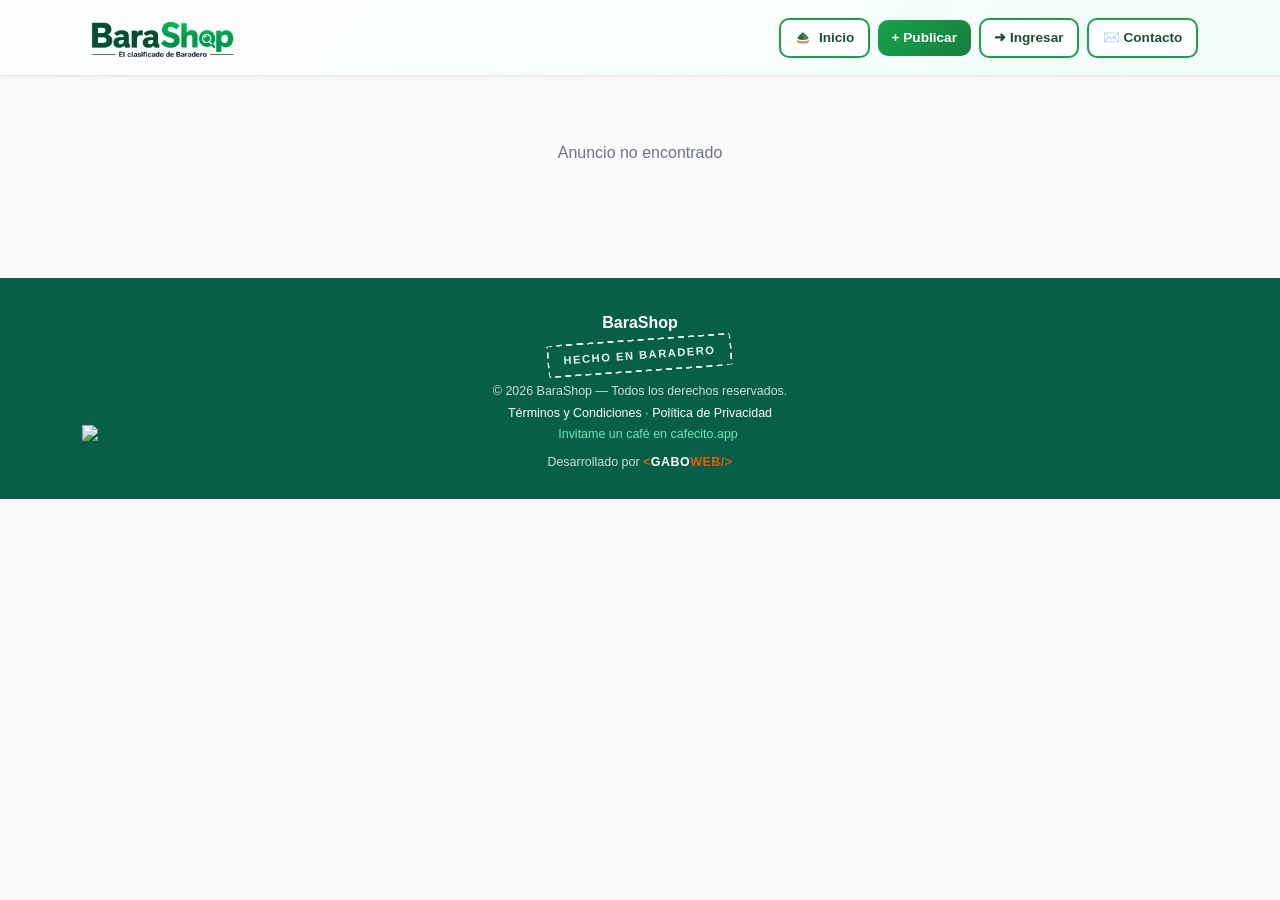
==== anuncio.html @ fff26386 "feat: botón Cafecito en menú hamburguesa mobile (offcanvas) — 8 páginas Agregado después de Contacto" ====
<!DOCTYPE html>
<html lang="es">
<head>
  <meta charset="UTF-8">
  <link rel="icon" type="image/x-icon" href="assets/img/favicon/favicon.ico">
  <link rel="icon" type="image/png" sizes="32x32" href="assets/img/favicon/favicon-32x32.png">
  <link rel="icon" type="image/png" sizes="16x16" href="assets/img/favicon/favicon-16x16.png">
  <link rel="apple-touch-icon" sizes="180x180" href="assets/img/favicon/apple-touch-icon.png">
  <link rel="manifest" href="manifest.json">
  <meta name="viewport" content="width=device-width, initial-scale=1.0">
  <title>Anuncio - BaraShop</title>
  <meta name="description" content="Mirá este aviso publicado en BaraShop, el clasificado local de Baradero.">
  <link rel="canonical" href="https://barashop.com.ar/anuncio.html">
  <meta property="og:type" content="website">
  <meta property="og:site_name" content="BaraShop">
  <meta property="og:locale" content="es_AR">
  <meta property="og:title" content="Anuncio - BaraShop">
  <meta property="og:description" content="Mirá este aviso publicado en BaraShop, el clasificado local de Baradero.">
  <meta property="og:image" content="https://barashop.com.ar/assets/img/nuevologobarashop.webp">
  <meta property="og:url" content="https://barashop.com.ar/anuncio.html">
  <meta name="twitter:card" content="summary_large_image">
  <meta name="twitter:title" content="Anuncio - BaraShop">
  <meta name="twitter:description" content="Mirá este aviso publicado en BaraShop, el clasificado local de Baradero.">
  <meta name="twitter:image" content="https://barashop.com.ar/assets/img/nuevologobarashop.webp">
  <meta http-equiv="Content-Security-Policy" content="default-src 'self' https://*.supabase.co https://cdn.jsdelivr.net; img-src 'self' https: data: blob:; style-src 'self' https://cdn.jsdelivr.net https://fonts.googleapis.com 'unsafe-inline'; script-src 'self' https://cdn.jsdelivr.net 'unsafe-inline'; font-src 'self' https://fonts.gstatic.com; connect-src 'self' https://*.supabase.co https://cdn.jsdelivr.net">
  <link href="https://cdn.jsdelivr.net/npm/bootstrap@5.3.3/dist/css/bootstrap.min.css" rel="stylesheet">
  <link rel="preconnect" href="https://fonts.googleapis.com">
  <link rel="preconnect" href="https://fonts.gstatic.com" crossorigin>
  <link href="https://fonts.googleapis.com/css2?family=Montserrat:wght@400;500;600;700;800&display=swap" rel="stylesheet">
  <link href="css/main.css" rel="stylesheet">

</head>
<body>
  <header class="header">
    <div class="container header-inner">
      <a href="index.html" class="logo-text" aria-label="BaraShop"><img src="assets/img/nuevologobarashop.webp" alt="BaraShop"></a>
      <button class="mobile-menu-toggle" type="button" data-bs-toggle="offcanvas" data-bs-target="#menuMobile" aria-controls="menuMobile" aria-label="Abrir menú">
        <span class="linea-menu"></span>
        <span class="linea-menu"></span>
        <span class="linea-menu"></span>
      </button>
      <div class="d-flex align-items-center gap-2" id="header-actions">

        <a href="index.html" class="btn-nav-box">
          <svg viewBox="0 0 60 44" xmlns="http://www.w3.org/2000/svg" style="width:18px;height:auto;"><path d="M8 30 Q30 38 52 30 L47 40 Q30 44 13 40 Z" fill="#C99461"/><path stroke="#7A5230" stroke-width="3" stroke-linecap="round" d="M30 26 L30 4"/><path d="M30 6 Q46 14 49 26 Q39 30 30 30 Z" fill="#3E8E4F"/><path d="M30 6 Q14 14 11 26 Q21 30 30 30 Z" fill="#2F6E3C"/></svg>
          Inicio
        </a>

        <a href="publicar.html" class="btn-nav-box btn-nav-box-solid">
          + Publicar
        </a>

        <div id="detalle-auth-buttons">
          <a href="login.html" class="btn-nav-box">
            ➜ Ingresar
          </a>
        </div>

        <div id="detalle-user-menu" class="d-none" style="position:relative;">
          <div class="btn-nav-box" id="detalle-user-avatar" title="Mi cuenta" onclick="toggleDetalleMenu()" style="cursor:pointer;">
            👤 Mi cuenta
          </div>
          <div id="detalle-user-dropdown" class="d-none" style="position:absolute;top:100%;right:0;margin-top:0.5rem;background:white;border:1px solid #E5E7EB;border-radius:10px;box-shadow:0 4px 12px rgba(0,0,0,0.1);min-width:180px;z-index:200;padding:0.5rem;">
            <div style="padding:0.5rem 0.75rem;font-size:0.85rem;color:#6B7280;border-bottom:1px solid #E5E7EB;" id="detalle-dropdown-email"></div>
            <div style="padding:0.5rem 0.75rem;font-size:0.8rem;color:#9CA3AF;border-bottom:1px solid #E5E7EB;" id="detalle-dropdown-name" class="d-none"></div>
            <a href="mis-avisos.html" style="display:block;padding:0.5rem 0.75rem;font-size:0.9rem;color:#111827;text-decoration:none;border-radius:6px;">📋 Mis Avisos</a>
            <button onclick="cerrarSesion();toggleDetalleMenu()" style="width:100%;text-align:left;padding:0.5rem 0.75rem;border:none;background:none;font-size:0.9rem;color:#EF4444;cursor:pointer;border-radius:6px;">🚪 Cerrar sesión</button>
          </div>
        </div>

        <a href="contacto.html" class="btn-nav-box">
          ✉️ Contacto
        </a>

      </div>
    </div>
  </header>

  <div class="anuncio-detalle" id="anuncio-detalle">
    <div class="text-center py-5" id="loading">
      <div style="font-size:2rem;">⏳</div>
      <p class="text-secondary mt-2">Cargando anuncio...</p>
    </div>
  </div>

  <footer class="footer">
    <div class="container">
      <p class="footer-brand">BaraShop</p>
      <div class="sello-artesanal">Hecho en Baradero</div>
      <p class="footer-copy">&copy; 2026 BaraShop &mdash; Todos los derechos reservados.</p>
      <p class="footer-copy"><a href="terminos.html" class="footer-link">Términos y Condiciones</a> &middot; <a href="privacidad.html" class="footer-link">Política de Privacidad</a></p>
      <p class="footer-copy" style="margin-bottom:0.5rem;"><a href="https://cafecito.app/barashop" rel="noopener" target="_blank"><img srcset="https://cdn.cafecito.app/imgs/buttons/button_5.png 1x, https://cdn.cafecito.app/imgs/buttons/button_5_2x.png 2x, https://cdn.cafecito.app/imgs/buttons/button_5_3.75x.png 3.75x" src="https://cdn.cafecito.app/imgs/buttons/button_5.png" alt="Invitame un café en cafecito.app" /></a></p>
      <p class="footer-copy">Desarrollado por <a href="https://www.gaboweb.com.ar" target="_blank" rel="noopener" class="gaboweb-link"><span class="gw-orange">&lt;</span>GABO<span class="gw-orange">WEB/&gt;</span></a></p>
    </div>
  </footer>

  <script src="https://cdn.jsdelivr.net/npm/@supabase/supabase-js@2/dist/umd/supabase.min.js"></script>
  <script src="js/supabase.js"></script>
  <script src="js/auth.js"></script>
  <script src="js/anuncios.js"></script>
  <script>
    function escapeHtml(str) {
      const d = document.createElement('div')
      d.textContent = str
      return d.innerHTML
    }

    function renderIcono(icono) {
      if (!icono) return '📦'
      if (icono.trim().startsWith('<svg')) return icono
      return escapeHtml(icono)
    }

    let imagenActual = 0
    let imagenes = []

    async function cargarAnuncio() {
      const params = new URLSearchParams(window.location.search)
      const id = params.get('id')
      if (!id) {
        document.getElementById('anuncio-detalle').innerHTML = '<p class="text-center py-5 text-secondary">Anuncio no encontrado</p>'
        return
      }

      try {
        const a = await obtenerAnuncio(id)
        document.getElementById('loading').classList.add('d-none')
        imagenes = a.imagenes || []

        // Actualizar SEO dinámico
        const tituloSEO = `${a.titulo} - BaraShop Baradero`
        const descSEO = a.descripcion
          ? (a.descripcion.length > 155 ? a.descripcion.slice(0, 152) + '...' : a.descripcion)
          : `Mirá "${a.titulo}" en BaraShop, el clasificado local de Baradero.`
        const imagenSEO = imagenes.length > 0 ? imagenes[0].url : 'https://barashop.com.ar/assets/img/nuevologobarashop.webp'
        const urlSEO = `https://barashop.com.ar/anuncio.html?id=${a.id}`

        document.title = tituloSEO
        document.querySelector('meta[name="description"]').setAttribute('content', descSEO)
        document.querySelector('link[rel="canonical"]').setAttribute('href', urlSEO)
        document.querySelector('meta[property="og:title"]').setAttribute('content', tituloSEO)
        document.querySelector('meta[property="og:description"]').setAttribute('content', descSEO)
        document.querySelector('meta[property="og:image"]').setAttribute('content', imagenSEO)
        document.querySelector('meta[property="og:url"]').setAttribute('content', urlSEO)
        document.querySelector('meta[name="twitter:title"]').setAttribute('content', tituloSEO)
        document.querySelector('meta[name="twitter:description"]').setAttribute('content', descSEO)
        document.querySelector('meta[name="twitter:image"]').setAttribute('content', imagenSEO)

        const sesion = await obtenerSesion()
        const esPropio = sesion.data.session && sesion.data.session.user.id === a.usuario_id

        let galeriaHtml = ''
        if (imagenes.length > 0) {
          galeriaHtml = `
            <div style="position:relative;">
              <img class="anuncio-imagen" id="img-principal" src="${imagenes[0].url}" alt="${escapeHtml(a.titulo)}" style="cursor:pointer;" onclick="abrirLightbox(imagenActual)">
              ${imagenes.length > 1 ? `
                <div class="d-flex gap-2 flex-wrap mb-3" id="galeria-thumbs">
                  ${imagenes.map((img, i) => `
                    <img class="gallery-thumb ${i === 0 ? 'active' : ''}" src="${img.url}" alt="${escapeHtml(a.titulo)} - foto ${i + 1}" onclick="cambiarImagen(${i})">
                  `).join('')}
                </div>
              ` : ''}
            </div>
          `
        } else {
          galeriaHtml = `<img class="anuncio-imagen" src="assets/img/no-image.svg" alt="${escapeHtml(a.titulo)}">`
        }

        document.getElementById('anuncio-detalle').innerHTML = `
          ${galeriaHtml}
          <div class="anuncio-header">
            <div>
              <h1>${escapeHtml(a.titulo)}</h1>
              <span class="badge-categoria mt-1">${renderIcono(a.categorias?.icono)} ${escapeHtml(a.categorias?.nombre || 'Sin categoría')}</span>
            </div>
            <div class="anuncio-precio">${a.precio === null || a.precio === undefined ? 'A convenir' : '$' + Number(a.precio).toLocaleString('es-AR')}</div>
          </div>
          <div class="anuncio-meta">
            <span>📅 ${new Date(a.created_at).toLocaleDateString('es-AR', { year: 'numeric', month: 'long', day: 'numeric' })}</span>
            ${a.nombre || a.apellido ? `<span style="font-size:0.85rem;color:#374151;">👤 Publicado por: ${escapeHtml([a.nombre, a.apellido].filter(Boolean).join(' '))}</span>` : ''}
            ${a.telefono ? `<a href="${armarLinkWhatsapp(a.telefono, a.titulo)}" target="_blank" rel="noopener noreferrer" title="Contactar por WhatsApp" class="btn-whatsapp">
              <svg viewBox="0 0 24 24" width="24" height="24" fill="#25D366"><path d="M12 2C6.48 2 2 6.48 2 12c0 1.85.5 3.58 1.36 5.07L2 22l5.07-1.33A9.94 9.94 0 0 0 12 22c5.52 0 10-4.48 10-10S17.52 2 12 2zm0 18c-1.62 0-3.14-.44-4.44-1.2l-.32-.19-3.3.87.88-3.22-.21-.33A7.94 7.94 0 0 1 4 12c0-4.41 3.59-8 8-8s8 3.59 8 8-3.59 8-8 8zm4.4-5.6c-.24-.12-1.43-.7-1.65-.79-.22-.08-.38-.12-.54.12-.16.24-.62.79-.76.95-.14.16-.28.18-.52.06-.24-.12-1.01-.37-1.92-1.18-.71-.63-1.19-1.42-1.33-1.66-.14-.24-.01-.37.11-.49.11-.11.24-.28.36-.42.12-.14.16-.24.24-.4.08-.16.04-.3-.02-.42-.06-.12-.54-1.3-.74-1.78-.19-.46-.39-.4-.54-.41-.14-.01-.3-.01-.46-.01-.16 0-.42.06-.64.3-.22.24-.84.82-.84 2s.86 2.32.98 2.48c.12.16 1.7 2.6 4.12 3.64.58.25 1.03.4 1.38.51.58.18 1.11.16 1.53.1.47-.07 1.43-.58 1.63-1.15.2-.57.2-1.05.14-1.15-.06-.1-.22-.16-.46-.28z"/></svg>
              <span>${escapeHtml(a.telefono)}</span>
            </a>` : ''}
          </div>
          ${(() => {
            const fechaBase = a.renovado_at || a.created_at
            const transcurridos = Math.floor((Date.now() - new Date(fechaBase)) / (1000*60*60*24))
            const restantes = 30 - transcurridos
            if (restantes > 2) return `<span style="display:inline-block;font-size:0.8rem;color:#6B7280;background:#F3F4F6;padding:0.2rem 0.6rem;border-radius:50px;font-weight:500;margin-top:0.5rem;">Vence en ${restantes} días</span>`
            if (restantes > 0) return `<span style="display:inline-block;font-size:0.8rem;color:#EA580C;background:#FFF7ED;padding:0.2rem 0.6rem;border-radius:50px;font-weight:500;margin-top:0.5rem;">⚠️ Vence en ${restantes} día(s)</span>`
            return `<span style="display:inline-block;font-size:0.8rem;color:#9CA3AF;background:#F3F4F6;padding:0.2rem 0.6rem;border-radius:50px;font-weight:500;margin-top:0.5rem;">Vencido</span>`
          })()}
          ${a.descripcion ? `<div class="anuncio-descripcion">${escapeHtml(a.descripcion)}</div>` : ''}
          <div class="mt-4 d-flex gap-2 flex-wrap">
            <a href="index.html" class="btn-outline-custom">← Volver</a>
            ${esPropio ? `<button class="btn-outline-custom" style="border-color:#EF4444;color:#EF4444;" onclick="eliminarAnuncioHandler('${a.id}')">🗑 Eliminar</button>` : ''}
          </div>
        `
      } catch (err) {
        document.getElementById('anuncio-detalle').innerHTML = `<p class="text-center py-5 text-secondary">Error al cargar el anuncio: ${escapeHtml(err.message)}</p>`
      }
    }

    function cambiarImagen(index) {
      imagenActual = index
      document.getElementById('img-principal').src = imagenes[index].url
      document.querySelectorAll('.gallery-thumb').forEach((el, i) => {
        el.classList.toggle('active', i === index)
      })
    }

    function abrirLightbox(index) {
      if (!imagenes.length) return
      imagenActual = index
      const lb = document.getElementById('lightbox')
      document.getElementById('lb-img').src = imagenes[index].url
      document.getElementById('lb-img').alt = `Foto ${index + 1} de ${imagenes.length}`
      const hayNav = imagenes.length > 1
      document.getElementById('lb-prev').style.display = hayNav ? '' : 'none'
      document.getElementById('lb-next').style.display = hayNav ? '' : 'none'
      lb.style.display = 'flex'
      document.body.style.overflow = 'hidden'
      // sincronizar miniatura
      document.querySelectorAll('.gallery-thumb').forEach((el, i) => {
        el.classList.toggle('active', i === index)
      })
    }

    function cerrarLightbox() {
      document.getElementById('lightbox').style.display = 'none'
      document.body.style.overflow = ''
    }

    function navegarLightbox(dir) {
      if (imagenes.length <= 1) return
      imagenActual = (imagenActual + dir + imagenes.length) % imagenes.length
      document.getElementById('lb-img').src = imagenes[imagenActual].url
      document.getElementById('lb-img').alt = `Foto ${imagenActual + 1} de ${imagenes.length}`
      document.querySelectorAll('.gallery-thumb').forEach((el, i) => {
        el.classList.toggle('active', i === imagenActual)
      })
    }

    document.addEventListener('keydown', (e) => {
      const lb = document.getElementById('lightbox')
      if (!lb || lb.style.display === 'none') return
      if (e.key === 'ArrowRight') navegarLightbox(1)
      else if (e.key === 'ArrowLeft') navegarLightbox(-1)
      else if (e.key === 'Escape') cerrarLightbox()
    })

    async function eliminarAnuncioHandler(id) {
      if (!confirm('¿Estás seguro de eliminar este anuncio?')) return
      try {
        await window.eliminarAnuncio(id)
        window.location.href = 'index.html'
      } catch (err) {
        alert(err.message)
      }
    }

    function toggleDetalleMenu() {
      document.getElementById('detalle-user-dropdown').classList.toggle('d-none')
    }

    document.addEventListener('click', (e) => {
      const dd = document.getElementById('detalle-user-dropdown')
      if (!e.target.closest('#detalle-user-menu')) dd.classList.add('d-none')
    })

    document.addEventListener('DOMContentLoaded', function () {
      function actualizarSesionHeader(session) {
        const buttons = document.getElementById('detalle-auth-buttons')
        const menu = document.getElementById('detalle-user-menu')
        const avatar = document.getElementById('detalle-user-avatar')
        const emailLabel = document.getElementById('detalle-dropdown-email')
        const nameLabel = document.getElementById('detalle-dropdown-name')
        const offcanvasIngresar = document.getElementById('offcanvas-detalle-ingresar')
        const offcanvasUserInfo = document.getElementById('offcanvas-detalle-user-info')
        const offcanvasAvatar = document.getElementById('offcanvas-detalle-avatar')
        const offcanvasEmail = document.getElementById('offcanvas-detalle-email')
        const offcanvasName = document.getElementById('offcanvas-detalle-name')

        if (session) {
          buttons.classList.add('d-none')
          menu.classList.remove('d-none')
          offcanvasIngresar.classList.add('d-none')
          offcanvasUserInfo.classList.remove('d-none')
          avatar.innerHTML = '<svg viewBox="0 0 60 44" xmlns="http://www.w3.org/2000/svg"><path d="M8 30 Q30 38 52 30 L47 40 Q30 44 13 40 Z" fill="#C99461"/><path stroke="#7A5230" stroke-width="3" stroke-linecap="round" d="M30 26 L30 4"/><path d="M30 6 Q46 14 49 26 Q39 30 30 30 Z" fill="#3E8E4F"/><path d="M30 6 Q14 14 11 26 Q21 30 30 30 Z" fill="#2F6E3C"/></svg>'
          const email = session.user.email
          avatar.title = email
          emailLabel.textContent = email
          offcanvasEmail.textContent = email
          const meta = session.user.user_metadata || {}
          const nombre = meta.nombre || meta.full_name || meta.name || ''
          if (nombre) {
            const nombreCompleto = [meta.nombre, meta.apellido].filter(Boolean).join(' ') || nombre
            nameLabel.textContent = nombreCompleto
            nameLabel.classList.remove('d-none')
            offcanvasName.textContent = nombreCompleto
            offcanvasName.classList.remove('d-none')
          } else {
            nameLabel.classList.add('d-none')
            offcanvasName.classList.add('d-none')
          }
        } else {
          buttons.classList.remove('d-none')
          menu.classList.add('d-none')
          offcanvasIngresar.classList.remove('d-none')
          offcanvasUserInfo.classList.add('d-none')
          avatar.innerHTML = '👤 Mi cuenta'
          nameLabel.classList.add('d-none')
          offcanvasName.classList.add('d-none')
        }
      }

      obtenerSesion().then(({ data: { session } }) => {
        actualizarSesionHeader(session)
      })

      escucharAuth((event, session) => {
        actualizarSesionHeader(session)
      })
    })

    cargarAnuncio()
  </script>
  <script src="https://cdn.jsdelivr.net/npm/bootstrap@5.3.3/dist/js/bootstrap.bundle.min.js"></script>
  <script>
    document.addEventListener('DOMContentLoaded', function () {
      const btn = document.querySelector('.mobile-menu-toggle')
      const panel = document.getElementById('menuMobile')
      if (!btn || !panel) return
      panel.addEventListener('shown.bs.offcanvas', () => btn.classList.add('abierto'))
      panel.addEventListener('hidden.bs.offcanvas', () => btn.classList.remove('abierto'))
    })
  </script>
  <div class="offcanvas offcanvas-end" tabindex="-1" id="menuMobile" aria-labelledby="menuMobileLabel">
    <div class="offcanvas-header">
      <img src="assets/img/nuevologobarashop.webp" alt="BaraShop" style="height:32px;">
      <button type="button" class="btn-close" data-bs-dismiss="offcanvas" aria-label="Cerrar"></button>
    </div>
    <div class="offcanvas-body d-flex flex-column gap-2">
      <a href="publicar.html" class="btn-publicar">
        <span style="font-size:1.4rem;line-height:1;">+</span>
        Publicar
      </a>
      <a href="login.html" class="header-link" id="offcanvas-detalle-ingresar">
        <span style="font-size:1.4rem;line-height:1;">➜</span>
        Ingresar
      </a>
      <div id="offcanvas-detalle-user-info" class="d-none">
        <div class="d-flex align-items-center gap-2 py-2 px-1">
          <div class="avatar avatar-barco" id="offcanvas-detalle-avatar"><svg viewBox="0 0 60 44" xmlns="http://www.w3.org/2000/svg"><path d="M8 30 Q30 38 52 30 L47 40 Q30 44 13 40 Z" fill="#C99461"/><path stroke="#7A5230" stroke-width="3" stroke-linecap="round" d="M30 26 L30 4"/><path d="M30 6 Q46 14 49 26 Q39 30 30 30 Z" fill="#3E8E4F"/><path d="M30 6 Q14 14 11 26 Q21 30 30 30 Z" fill="#2F6E3C"/></svg></div>
          <span id="offcanvas-detalle-email" style="font-size:0.85rem;color:#6B7280;"></span>
          <span id="offcanvas-detalle-name" class="d-none" style="font-size:0.8rem;color:#9CA3AF;"></span>
        </div>
        <a href="mis-avisos.html" class="btn-secundario w-100 mb-2">
          <span style="font-size:1.4rem;line-height:1;">📋</span>
          Mis Avisos
        </a>
        <button onclick="cerrarSesion()" class="btn-secundario w-100" style="color:#EF4444;border-color:#EF4444;">
          <span style="font-size:1.4rem;line-height:1;">🚪</span>
          Cerrar sesión
        </button>
      </div>
      <a href="contacto.html" class="header-link">
        <span style="font-size:1.4rem;line-height:1;">✉️</span>
        Contacto
      </a>
      <a href="https://cafecito.app/barashop" rel="noopener" target="_blank" class="header-link" style="padding:0;">
        <img srcset="https://cdn.cafecito.app/imgs/buttons/button_5.png 1x, https://cdn.cafecito.app/imgs/buttons/button_5_2x.png 2x, https://cdn.cafecito.app/imgs/buttons/button_5_3.75x.png 3.75x" src="https://cdn.cafecito.app/imgs/buttons/button_5.png" alt="Invitame un café" style="height:28px;">
      </a>
    </div>
  </div>
  <div id="lightbox" style="display:none;position:fixed;inset:0;z-index:9999;background:rgba(0,0,0,0.92);align-items:center;justify-content:center;" onclick="if(event.target===this)cerrarLightbox()">
    <button onclick="cerrarLightbox()" style="position:absolute;top:16px;right:20px;background:none;border:none;color:#fff;font-size:2rem;cursor:pointer;z-index:10;line-height:1;">&times;</button>
    <button id="lb-prev" onclick="event.stopPropagation();navegarLightbox(-1)" style="position:absolute;left:12px;top:50%;transform:translateY(-50%);background:rgba(255,255,255,0.15);border:none;color:#fff;font-size:2.5rem;cursor:pointer;padding:8px 14px;border-radius:8px;z-index:10;line-height:1;">&#8249;</button>
    <button id="lb-next" onclick="event.stopPropagation();navegarLightbox(1)" style="position:absolute;right:12px;top:50%;transform:translateY(-50%);background:rgba(255,255,255,0.15);border:none;color:#fff;font-size:2.5rem;cursor:pointer;padding:8px 14px;border-radius:8px;z-index:10;line-height:1;">&#8250;</button>
    <img id="lb-img" src="" alt="" style="max-width:90vw;max-height:85vh;object-fit:contain;border-radius:6px;" onclick="event.stopPropagation()">
  </div>
  <script>
    if ('serviceWorker' in navigator) {
      window.addEventListener('load', () => {
        navigator.serviceWorker.register('sw.js')
          .then(reg => console.log('SW registrado:', reg.scope))
          .catch(err => console.error('Error registrando SW:', err));
      });
    }
  </script>
</body>
</html>
---- css/main.css ----
@charset "UTF-8";
@import url("https://fonts.googleapis.com/css2?family=Inter:wght@400;500;600;700;800&display=swap");
*, *::before, *::after {
  box-sizing: border-box;
  margin: 0;
  padding: 0;
}

html {
  font-size: 16px;
  scroll-behavior: smooth;
  -webkit-font-smoothing: antialiased;
  -moz-osx-font-smoothing: grayscale;
}

body {
  font-family: "Montserrat", -apple-system, BlinkMacSystemFont, "Segoe UI", sans-serif;
  color: #111827;
  background: #FAFAFA;
  line-height: 1.6;
  min-height: 100vh;
}

img {
  max-width: 100%;
  height: auto;
  display: block;
}

a {
  color: #059669;
  text-decoration: none;
  transition: color 0.2s ease;
}
a:hover {
  color: #047857;
}

::selection {
  background: #D1FAE5;
  color: #047857;
}

.header {
  background: linear-gradient(135deg, rgba(255, 255, 255, 0.75) 0%, rgba(236, 253, 245, 0.7) 100%);
  backdrop-filter: blur(12px);
  -webkit-backdrop-filter: blur(12px);
  border-bottom: 1px solid #E5E7EB;
  box-shadow: 0 1px 3px rgba(0, 0, 0, 0.06);
  padding: 0.15rem 0;
  position: sticky;
  top: 0;
  z-index: 100;
}
.header .header-inner {
  display: flex;
  align-items: center;
  justify-content: space-between;
  gap: 0.5rem;
}
.header .logo-text {
  display: inline-flex;
  align-items: center;
  text-decoration: none;
  line-height: 1;
}
.header .logo-text img {
  height: 64px;
  width: auto;
}
@media (max-width: 575px) {
  .header .logo-text img {
    height: 48px;
  }
}
.header #user-dropdown {
  animation: fadeDown 0.15s ease both;
}
.header .mobile-menu-toggle {
  display: none;
  background: none;
  border: none;
  cursor: pointer;
  padding: 0.4rem;
  color: #111827;
  flex-direction: column;
  gap: 5px;
}
.header .mobile-menu-toggle .linea-menu {
  display: block;
  width: 22px;
  height: 2px;
  background: #111827;
  border-radius: 2px;
  transition: transform 0.3s ease, opacity 0.3s ease;
}
.header .mobile-menu-toggle.abierto .linea-menu:nth-child(1) {
  transform: translateY(7px) rotate(45deg);
}
.header .mobile-menu-toggle.abierto .linea-menu:nth-child(2) {
  opacity: 0;
}
.header .mobile-menu-toggle.abierto .linea-menu:nth-child(3) {
  transform: translateY(-7px) rotate(-45deg);
}
@media (max-width: 575px) {
  .header .header-inner {
    gap: 0.35rem;
    position: relative;
  }
  .header .mobile-menu-toggle {
    display: inline-flex;
    align-items: center;
    justify-content: center;
  }
  .header #header-actions {
    display: none !important;
    position: absolute;
    top: 100%;
    left: 0;
    right: 0;
    flex-direction: column;
    align-items: stretch;
    gap: 0.5rem;
    background: #FFFFFF;
    border-bottom: 1px solid #E5E7EB;
    box-shadow: 0 4px 12px rgba(0, 0, 0, 0.08);
    padding: 1rem;
    z-index: 150;
  }
  .header #header-actions.mobile-open {
    display: flex !important;
  }
  .header #header-actions .btn-publicar,
  .header #header-actions .btn-secundario {
    width: 100%;
    justify-content: center;
  }
  .header #header-actions > div {
    width: 100%;
  }
  .header .btn-publicar {
    font-size: 0.8rem;
    padding: 0.35rem 0.7rem;
  }
  .header .btn-secundario {
    font-size: 0.8rem;
    padding: 0.35rem 0.65rem;
  }
  .header .offcanvas-body {
    gap: 1.1rem !important;
  }
}
@media (min-width: 576px) {
  .header {
    padding: 0.35rem 0;
  }
}

.btn-publicar {
  display: inline-flex;
  align-items: center;
  gap: 0.35rem;
  background: #84cc16;
  color: white;
  font-weight: 600;
  font-size: 0.85rem;
  padding: 0.4rem 0.85rem;
  border: none;
  border-radius: 8px;
  cursor: pointer;
  transition: all 0.2s ease;
  text-decoration: none;
  white-space: nowrap;
}
.btn-publicar:hover {
  background: #65a30d;
  color: white;
}

.btn-secundario {
  display: inline-flex;
  align-items: center;
  gap: 0.35rem;
  background: #FFFFFF;
  color: #111827;
  font-weight: 600;
  font-size: 0.85rem;
  padding: 0.4rem 0.85rem;
  border: 1.5px solid #D1D5DB;
  border-radius: 8px;
  cursor: pointer;
  transition: all 0.2s ease;
  text-decoration: none;
  white-space: nowrap;
  box-shadow: 0 1px 3px rgba(0, 0, 0, 0.04);
}
.btn-secundario:hover {
  background: #059669;
  border-color: #059669;
  color: #FFFFFF;
}

.header-link {
  display: flex;
  align-items: center;
  gap: 5px;
  color: #6B7280;
  font-size: 0.875rem;
  text-decoration: none;
  transition: color 0.15s;
}
.header-link:hover {
  color: #047857;
}
.header-link svg {
  width: 16px;
  height: 16px;
  flex-shrink: 0;
}

.avatar-barco {
  background: #E1F5EE;
}
.avatar-barco svg {
  width: 60%;
  height: 60%;
}

.toggle-a-convenir {
  display: none;
  align-items: center;
  gap: 8px;
  margin-top: 10px;
  padding: 0.65rem 1rem;
  background: #EFF6FF;
  border: 1.5px solid #BFDBFE;
  border-radius: 8px;
  font-weight: 600;
  font-size: 0.85rem;
  color: #1D4ED8;
  cursor: pointer;
  width: fit-content;
  user-select: none;
  transition: background 0.15s, border-color 0.15s, color 0.15s;
}
.toggle-a-convenir input {
  width: 18px;
  height: 18px;
  accent-color: #1D4ED8;
  cursor: pointer;
}
.toggle-a-convenir.activo {
  background: #1D4ED8;
  border-color: #1D4ED8;
  color: #fff;
}
.toggle-a-convenir.activo input {
  accent-color: #fff;
}

@keyframes fadeDown {
  from {
    opacity: 0;
    transform: translateY(-4px);
  }
  to {
    opacity: 1;
    transform: translateY(0);
  }
}
.hero {
  position: relative;
  padding: 2.5rem 0 2rem;
  overflow: hidden;
  margin-top: 0;
}
.hero::before {
  content: "";
  position: absolute;
  inset: 0;
  background: linear-gradient(135deg, rgba(249, 250, 251, 0.5) 0%, rgba(243, 244, 246, 0.8) 100%);
  z-index: 0;
}
.hero .container {
  max-width: 900px;
  margin: 0 auto;
}
@media (max-width: 575px) {
  .hero {
    padding: 1.75rem 0 1.5rem;
  }
}

.hero-barco {
  max-width: 380px;
  margin: -0.5rem auto 0.75rem;
  position: relative;
  z-index: 1;
  animation: barcoFlota 3.5s ease-in-out infinite;
}
.hero-barco svg {
  width: 100%;
  height: auto;
  display: block;
}
@media (max-width: 575px) {
  .hero-barco {
    max-width: 220px;
    margin: 0 auto 1rem;
  }
}

@keyframes barcoFlota {
  0%, 100% {
    transform: translateY(0);
  }
  50% {
    transform: translateY(-8px);
  }
}
.cartelito {
  --rotate: 0deg;
  position: relative;
  background: #fff;
  border-radius: 8px;
  padding: 0.65rem 1rem;
  box-shadow: 0 3px 12px rgba(0, 0, 0, 0.08);
  z-index: 2;
  max-width: 200px;
  transform: translateY(0) rotate(var(--rotate)) scale(1);
  transition: transform 0.25s ease, box-shadow 0.25s ease, border-color 0.25s ease, background 0.25s ease;
  border: 2px solid transparent;
}
.cartelito p {
  margin: 0;
  font-size: 0.78rem;
  font-weight: 600;
  color: #374151;
  line-height: 1.35;
}
.cartelito:hover {
  transform: translateY(-8px) rotate(calc(var(--rotate) + 4deg)) scale(1.03);
  box-shadow: 0 10px 30px rgba(0, 0, 0, 0.18), 0 2px 8px rgba(16, 185, 129, 0.2), inset 0 2px 6px rgba(16, 185, 129, 0.1);
  border-color: #10b981;
  background: linear-gradient(180deg, #f0fdf4 0%, #fff 100%);
}

.cartelito-pin {
  position: absolute;
  top: -5px;
  left: 50%;
  transform: translateX(-50%);
  width: 10px;
  height: 10px;
  border-radius: 50%;
  background: linear-gradient(135deg, #10b981, #059669);
  box-shadow: 0 1px 4px rgba(5, 150, 105, 0.45);
}

.hero-decor {
  position: absolute;
  top: 0;
  bottom: 0;
  width: 580px;
  pointer-events: none;
  z-index: 0;
}
.hero-decor .cartelito {
  position: absolute;
  pointer-events: auto;
  opacity: 0;
  animation: cartelitoIn 0.5s ease-out forwards;
}

@keyframes cartelitoIn {
  from {
    opacity: 0;
    transform: translateY(12px) rotate(var(--rotate));
  }
  to {
    opacity: 1;
    transform: translateY(0) rotate(var(--rotate));
  }
}
.hero-decor-left {
  left: 0;
}

.hero-decor-right {
  right: 0;
}

@media (max-width: 1200px) {
  .hero-decor {
    display: none;
  }
}
.hero-subtitle {
  text-align: center;
  font-size: 1.1rem;
  font-weight: 600;
  color: #065F46;
  margin-bottom: 0.5rem;
  position: relative;
  z-index: 1;
  animation: heroFadeUp 0.8s ease-out both;
}
.hero-subtitle .palabra-destacada {
  color: #059669;
  text-shadow: 0 0 20px rgba(16, 185, 129, 0.35);
}

@keyframes heroFadeUp {
  from {
    opacity: 0;
    transform: translateY(18px);
  }
  to {
    opacity: 1;
    transform: translateY(0);
  }
}
.hero-tagline {
  text-align: center;
  font-size: 0.95rem;
  font-weight: 500;
  font-style: italic;
  color: #6B7280;
  margin-bottom: 1.5rem;
  position: relative;
  z-index: 1;
}

.hero-barco {
  max-width: 380px;
  margin: -0.5rem auto 0.75rem;
}
.hero-barco svg {
  width: 100%;
  height: auto;
  display: block;
}
@media (max-width: 575px) {
  .hero-barco {
    max-width: 220px;
    margin: 0 auto 1rem;
  }
}

.hero-search {
  position: relative;
  z-index: 1;
  max-width: 720px;
  margin: 0 auto;
  display: flex;
  align-items: center;
  background: #FFFFFF;
  border-radius: 50px;
  padding: 0.15rem 0.5rem 0.15rem 1.2rem;
  box-shadow: 0 4px 16px rgba(0, 0, 0, 0.1);
  transition: box-shadow 0.2s ease, transform 0.2s ease;
}
.hero-search:hover, .hero-search:focus-within {
  box-shadow: 0 6px 22px rgba(0, 0, 0, 0.14);
  transform: translateY(-1px);
}

.hero-search-icon {
  display: flex;
  align-items: center;
  color: #9CA3AF;
  margin-right: 0.6rem;
}

.hero-search input {
  flex: 1;
  border: none;
  outline: none;
  padding: 0.85rem 0.5rem;
  font-size: 1rem;
  background: transparent;
  color: #111827;
}
.hero-search input::placeholder {
  color: #9CA3AF;
}

.hero-search-btn {
  background: rgba(5, 150, 105, 0.12);
  color: #059669;
  border: none;
  padding: 0.6rem 1.1rem;
  border-radius: 50px;
  font-weight: 600;
  font-size: 0.9rem;
  cursor: pointer;
  transition: background 0.2s ease, color 0.2s ease;
  white-space: nowrap;
}
.hero-search-btn:hover {
  background: #059669;
  color: #FFFFFF;
}
.hero-search-btn:active {
  transform: scale(0.97);
}

.orden-toggle {
  display: flex;
  align-items: center;
  justify-content: center;
  gap: 0.5rem;
  margin: 1rem 0;
  font-size: 0.85rem;
  color: #6B7280;
  flex-wrap: wrap;
}

.orden-toggle-btn {
  background: rgba(5, 150, 105, 0.12);
  color: #059669;
  border: none;
  padding: 0.4rem 0.9rem;
  border-radius: 20px;
  font-size: 0.85rem;
  font-weight: 500;
  cursor: pointer;
  transition: background 0.2s ease, color 0.2s ease;
}
.orden-toggle-btn:hover, .orden-toggle-btn.active {
  background: #059669;
  color: #FFFFFF;
}

@media (max-width: 575px) {
  .orden-toggle {
    font-size: 0.8rem;
    margin: 0.75rem 0;
  }
  .orden-toggle-btn {
    padding: 0.35rem 0.8rem;
    font-size: 0.8rem;
  }
}
.palabra-destacada {
  position: relative;
  display: inline-block;
  font-weight: 700;
  color: #84cc16;
}
.palabra-destacada::after {
  content: "";
  position: absolute;
  left: -2px;
  right: -2px;
  bottom: -3px;
  height: 6px;
  background-image: url("data:image/svg+xml,%3Csvg xmlns='http://www.w3.org/2000/svg' width='100' height='10' viewBox='0 0 100 10'%3E%3Cpath d='M2 6 Q 15 1, 27 5 T 52 5 T 77 5 T 98 4' stroke='%2338BDF8' stroke-width='2.5' fill='none' stroke-linecap='round' opacity='0.75'/%3E%3C/svg%3E");
  background-repeat: no-repeat;
  background-size: 100% 100%;
}

@media (max-width: 1200px) {
  .hero-decor {
    display: none;
  }
}
.sello-artesanal {
  display: inline-block;
  border: 2px dashed #FFFFFF;
  border-radius: 255px 15px 225px 15px/15px 225px 15px 255px;
  padding: 0.35rem 0.9rem;
  transform: rotate(-4deg);
  font-size: 0.7rem;
  font-weight: 700;
  letter-spacing: 1.5px;
  color: #FFFFFF;
  opacity: 0.9;
  text-transform: uppercase;
  margin-bottom: 0.5rem;
}

@keyframes borderGlow {
  0% {
    background-position: 0% 50%;
  }
  50% {
    background-position: 100% 50%;
  }
  100% {
    background-position: 0% 50%;
  }
}
@keyframes fadeUp {
  from {
    opacity: 0;
    transform: translateY(8px);
  }
  to {
    opacity: 1;
    transform: translateY(0);
  }
}
.footer {
  background: #065F46;
  position: relative;
  padding: 1.5rem 0 1.25rem;
  text-align: center;
  color: rgba(255, 255, 255, 0.8);
  font-size: 0.875rem;
  margin-top: 2.5rem;
}
@media (min-width: 576px) {
  .footer {
    padding: 2rem 0 1.5rem;
    margin-top: 4rem;
  }
}
.footer > .container {
  animation: fadeUp 0.6s ease both;
}
.footer .footer-brand {
  font-weight: 700;
  font-size: 1rem;
  color: white;
  margin-bottom: 0.25rem;
}
.footer .footer-copy {
  margin: 0.1rem 0;
  font-size: 0.78rem;
}
.footer .footer-copy:has(img[alt*=cafecito]) {
  text-align: center;
}
.footer img[alt*=cafecito] {
  display: block;
  margin: 0 auto;
}
.footer .gaboweb-link {
  color: white;
  font-weight: 700;
  letter-spacing: 0.5px;
  display: inline-flex;
  align-items: center;
  gap: 0;
  transition: all 0.3s ease;
}
.footer .gaboweb-link .gw-orange {
  color: #EA580C;
  transition: color 0.3s ease, transform 0.3s ease;
}
.footer .gaboweb-link:hover {
  text-decoration: none;
  filter: drop-shadow(0 0 6px rgba(234, 88, 12, 0.5));
  transform: scale(1.05);
}
.footer .gaboweb-link:hover .gw-orange {
  color: #F59E0B;
  transform: scale(1.15);
}
.footer a {
  color: #6EE7B7;
  text-decoration: none;
  transition: color 0.2s;
}
.footer a:hover {
  color: white;
  text-decoration: underline;
}

.promo-banner {
  position: fixed;
  bottom: 24px;
  right: 24px;
  z-index: 90;
  background: #FFFFFF;
  border: 1px solid #E5E7EB;
  border-radius: 16px;
  box-shadow: 0 4px 12px rgba(0, 0, 0, 0.08);
  padding: 16px 20px;
  display: flex;
  align-items: center;
  gap: 12px;
  max-width: 380px;
  opacity: 0;
  transform: translateY(8px);
  transition: opacity 200ms ease-out, transform 200ms ease-out;
}
@media (max-width: 575px) {
  .promo-banner {
    bottom: 16px;
    left: 16px;
    right: 16px;
    max-width: none;
    flex-wrap: wrap;
    justify-content: center;
    text-align: center;
  }
}

.promo-banner-visible {
  opacity: 1;
  transform: translateY(0);
}

.promo-banner-close {
  background: none;
  border: none;
  font-size: 1rem;
  color: #6B7280;
  cursor: pointer;
  padding: 4px;
  line-height: 1;
  flex-shrink: 0;
  transition: color 200ms ease-out;
}
.promo-banner-close:hover {
  color: #1F2937;
}

.promo-banner-text {
  margin: 0;
  font-size: 0.875rem;
  font-weight: 500;
  color: #1F2937;
  flex: 1;
}

.promo-banner-cta {
  display: inline-flex;
  align-items: center;
  background: #059669;
  color: #FFFFFF;
  font-weight: 600;
  font-size: 0.85rem;
  padding: 0.4rem 0.85rem;
  border: none;
  border-radius: 12px;
  cursor: pointer;
  text-decoration: none;
  white-space: nowrap;
  transition: background 200ms ease-out;
  flex-shrink: 0;
}
.promo-banner-cta:hover {
  background: #047857;
  color: #FFFFFF;
}

.pagina-legal {
  max-width: 720px;
  margin: 0 auto;
  padding: 3rem 0;
  line-height: 1.6;
  color: #1F2937;
}
.pagina-legal h1 {
  font-size: 1.75rem;
  font-weight: 700;
  margin-bottom: 0.5rem;
  color: #111827;
}
.pagina-legal h2 {
  font-size: 1.2rem;
  font-weight: 600;
  margin-top: 2rem;
  margin-bottom: 0.75rem;
  color: #111827;
}
.pagina-legal p {
  margin-bottom: 1rem;
  font-size: 0.95rem;
}
.pagina-legal ul {
  margin-bottom: 1rem;
  padding-left: 1.5rem;
}
.pagina-legal ul li {
  margin-bottom: 0.4rem;
  font-size: 0.95rem;
}
.pagina-legal a {
  color: #059669;
  text-decoration: underline;
  text-decoration-color: rgba(5, 150, 105, 0.3);
  text-underline-offset: 2px;
  transition: text-decoration-color 200ms ease-out;
}
.pagina-legal a:hover {
  text-decoration-color: #059669;
}

.footer-link {
  color: #ffffff;
  text-decoration: underline;
  text-underline-offset: 2px;
}
.footer-link:link, .footer-link:visited, .footer-link:hover, .footer-link:focus, .footer-link:active {
  color: #ffffff;
}

.aviso-privacidad-registro {
  font-size: 0.8rem;
  color: #6B7280;
  text-align: center;
  margin-top: 0.5rem;
  margin-bottom: 0.75rem;
}
.aviso-privacidad-registro a {
  color: #059669;
  font-weight: 600;
  text-decoration: underline;
}

.link-volver {
  display: inline-flex;
  align-items: center;
  gap: 0.4rem;
  color: #6B7280;
  font-size: 0.9rem;
  font-weight: 500;
  text-decoration: none;
  margin-bottom: 1.5rem;
}
.link-volver:hover {
  color: #059669;
}
.link-volver svg {
  flex-shrink: 0;
}

.pildora-volver {
  display: inline-flex;
  align-items: center;
  gap: 0.4rem;
  color: #047857;
  background: #D1FAE5;
  font-size: 0.85rem;
  font-weight: 500;
  text-decoration: none;
  padding: 0.4rem 0.9rem;
  border-radius: 999px;
  margin-bottom: 1rem;
  transition: background 0.2s ease;
}
.pildora-volver:hover {
  background: #A7F3D0;
  color: #047857;
}
.pildora-volver svg {
  flex-shrink: 0;
}

.badge-gratis {
  display: flex;
  align-items: center;
  gap: 4px;
  background: #D1FAE5;
  color: #047857;
  font-weight: 600;
  font-size: 0.8rem;
  padding: 0 0.9rem;
  white-space: nowrap;
}

.aviso-donacion {
  font-size: 0.75rem;
  color: #6B7280;
  margin: 0.5rem 0 0;
}

.btn-primary-custom {
  display: inline-flex;
  align-items: center;
  justify-content: center;
  gap: 0.5rem;
  background: #059669;
  color: white;
  font-weight: 600;
  font-size: 1rem;
  padding: 0.75rem 1.5rem;
  border: none;
  border-radius: 10px;
  cursor: pointer;
  transition: all 0.2s ease;
}
.btn-primary-custom:hover {
  background: #047857;
  color: white;
  transform: translateY(-1px);
  box-shadow: 0 4px 12px rgba(0, 0, 0, 0.08);
}
.btn-primary-custom:active {
  transform: translateY(0);
  box-shadow: none;
}
.btn-primary-custom:focus-visible {
  outline: 2px solid #059669;
  outline-offset: 2px;
}
.btn-primary-custom:disabled {
  opacity: 0.6;
  cursor: not-allowed;
  transform: none;
}

.btn-outline-custom {
  display: inline-flex;
  align-items: center;
  justify-content: center;
  gap: 0.5rem;
  background: transparent;
  color: #059669;
  font-weight: 600;
  padding: 0.65rem 1.25rem;
  border: 2px solid #059669;
  border-radius: 10px;
  cursor: pointer;
  transition: all 0.2s ease;
}
.btn-outline-custom:hover {
  background: #059669;
  color: white;
}
.btn-outline-custom:focus-visible {
  outline: 2px solid #059669;
  outline-offset: 2px;
}

.btn-accent {
  display: inline-flex;
  align-items: center;
  justify-content: center;
  gap: 0.5rem;
  background: #F59E0B;
  color: white;
  font-weight: 700;
  font-size: 1.05rem;
  padding: 0.85rem 2rem;
  border: none;
  border-radius: 12px;
  cursor: pointer;
  transition: all 0.2s ease;
  box-shadow: 0 2px 8px rgba(245, 158, 11, 0.3);
}
.btn-accent:hover {
  background: rgb(206.7275590551, 133.0173228346, 8.4724409449);
  color: white;
  transform: translateY(-2px);
  box-shadow: 0 4px 16px rgba(245, 158, 11, 0.35);
}
.btn-accent:active {
  transform: translateY(0);
  box-shadow: 0 1px 4px rgba(245, 158, 11, 0.2);
}
.btn-accent:focus-visible {
  outline: 2px solid #F59E0B;
  outline-offset: 2px;
}

.btn-nav-box {
  display: inline-flex;
  align-items: center;
  gap: 0.4rem;
  padding: 0.45rem 0.85rem;
  border: 2px solid #16A34A;
  border-radius: 10px;
  background: #FFFFFF;
  color: #14532D;
  font-weight: 700;
  font-size: 0.85rem;
  text-decoration: none;
  white-space: nowrap;
  cursor: pointer;
  transition: transform 0.18s ease, box-shadow 0.18s ease, background 0.18s ease, border-color 0.18s ease;
}
.btn-nav-box:hover {
  background: #F0FDF4;
  border-color: #15803D;
  color: #14532D;
  text-decoration: none;
  transform: translateY(-2px);
  box-shadow: 0 6px 14px rgba(22, 163, 74, 0.25);
}
.btn-nav-box:active {
  transform: translateY(0);
  box-shadow: 0 2px 6px rgba(22, 163, 74, 0.2);
}
.btn-nav-box svg, .btn-nav-box .nav-icon {
  flex-shrink: 0;
  transition: transform 0.18s ease;
}
.btn-nav-box:hover svg, .btn-nav-box:hover .nav-icon {
  transform: scale(1.1);
}

#user-avatar svg,
[id$=-user-avatar] svg {
  width: 22px;
  height: auto;
}

.btn-nav-box-solid {
  background: linear-gradient(135deg, #16A34A, #15803D);
  border: none;
  color: #FFFFFF;
}
.btn-nav-box-solid:hover {
  background: linear-gradient(135deg, #15803D, #14532D);
  color: #FFFFFF;
  box-shadow: 0 6px 14px rgba(21, 128, 61, 0.35);
}

.card-anuncio {
  background: #FFFFFF;
  border-radius: 8px;
  box-shadow: 3px 4px 8px rgba(0, 0, 0, 0.12);
  transition: transform 0.25s ease, box-shadow 0.25s ease;
  cursor: pointer;
  position: relative;
  transform-origin: top center;
  /* Clavito (pin) */
}
.card-anuncio::before {
  content: "";
  position: absolute;
  top: -8px;
  left: 50%;
  width: 16px;
  height: 16px;
  transform: translateX(-50%);
  border-radius: 50%;
  background: radial-gradient(circle at 35% 35%, #FDBA74, #EA580C);
  box-shadow: 0 2px 3px rgba(0, 0, 0, 0.3);
  z-index: 2;
  pointer-events: none;
}
.card-anuncio:nth-child(4n+1) {
  transform: rotate(-1.5deg);
}
.card-anuncio:nth-child(4n+2) {
  transform: rotate(1deg);
}
.card-anuncio:nth-child(4n+3) {
  transform: rotate(-0.8deg);
}
.card-anuncio:nth-child(4n) {
  transform: rotate(1.8deg);
}
.card-anuncio:hover {
  transform: translateY(-6px) rotate(0deg);
  box-shadow: 0 10px 24px rgba(0, 0, 0, 0.15);
}
.card-anuncio:focus-visible {
  outline: 2px solid #059669;
  outline-offset: 2px;
  transform: translateY(-6px) rotate(0deg);
  box-shadow: 0 10px 24px rgba(0, 0, 0, 0.15);
}
.card-anuncio .card-img-wrap {
  position: relative;
  aspect-ratio: 1/1;
  background: #E5E7EB;
  border-radius: 8px 8px 0 0;
}
.card-anuncio .card-img-wrap .card-img {
  width: 100%;
  height: 100%;
  object-fit: cover;
  transition: transform 0.3s ease;
  border-radius: 8px 8px 0 0;
}
.card-anuncio .card-img-wrap .badge-categoria {
  position: absolute;
  top: 8px;
  left: 8px;
  background: rgba(255, 255, 255, 0.92);
  backdrop-filter: blur(2px);
  font-size: 0.65rem;
  padding: 0.25rem 0.55rem;
  border-radius: 20px;
  border: none;
  z-index: 2;
  white-space: nowrap;
}
.card-anuncio .card-precio-tag {
  position: absolute;
  bottom: -12px;
  left: -8px;
  background: #EA580C;
  color: #FFFFFF;
  font-weight: 800;
  font-size: 0.75rem;
  padding: 0.3rem 0.65rem 0.3rem 1.1rem;
  border-radius: 3px 10px 10px 3px;
  transform: rotate(-4deg);
  box-shadow: 2px 3px 6px rgba(0, 0, 0, 0.3);
  z-index: 3;
  white-space: nowrap;
}
.card-anuncio .card-precio-tag::before {
  content: "";
  position: absolute;
  left: 6px;
  top: 50%;
  transform: translateY(-50%);
  width: 5px;
  height: 5px;
  background: #FFF7ED;
  border-radius: 50%;
}
.card-anuncio:hover .card-img {
  transform: scale(1.05);
}
.card-anuncio .card-body {
  padding: 0.5rem 0.65rem 0.65rem;
  background: #FFFFFF;
  border-radius: 0 0 8px 8px;
}
.card-anuncio .card-body .card-titulo {
  font-weight: 600;
  font-size: 0.85rem;
  margin-bottom: 0.15rem;
  display: -webkit-box;
  -webkit-line-clamp: 2;
  -webkit-box-orient: vertical;
  overflow: hidden;
  line-height: 1.3;
}
.card-anuncio .card-body .card-meta {
  display: flex;
  align-items: center;
  justify-content: space-between;
  gap: 0.5rem;
  flex-wrap: wrap;
}
.card-anuncio .card-body .card-meta .card-fecha {
  font-size: 0.65rem;
  color: #6B7280;
}
.card-anuncio .card-body .card-meta .card-ubicacion {
  font-size: 0.65rem;
  color: #6B7280;
  display: flex;
  align-items: center;
  gap: 0.25rem;
}
.card-anuncio .card-body .card-meta .card-ubicacion::before {
  content: "📍";
  font-size: 0.6rem;
}

.input-custom, .textarea-custom, .select-custom {
  width: 100%;
  padding: 0.7rem 0.9rem;
  font-size: 1rem;
  border: 2px solid #E5E7EB;
  border-radius: 10px;
  transition: border-color 0.2s ease, box-shadow 0.2s ease;
  font-family: "Montserrat", -apple-system, BlinkMacSystemFont, "Segoe UI", sans-serif;
  background: #FFFFFF;
  color: #111827;
}
.input-custom:focus, .textarea-custom:focus, .select-custom:focus {
  outline: none;
  border-color: #059669;
  box-shadow: 0 0 0 3px rgba(5, 150, 105, 0.12);
}
.input-custom::placeholder, .textarea-custom::placeholder, .select-custom::placeholder {
  color: #9CA3AF;
}

.select-custom {
  appearance: none;
  background-image: url("data:image/svg+xml,%3Csvg xmlns='http://www.w3.org/2000/svg' width='16' height='16' viewBox='0 0 24 24' fill='none' stroke='%236B7280' stroke-width='2' stroke-linecap='round' stroke-linejoin='round'%3E%3Cpolyline points='6 9 12 15 18 9'%3E%3C/polyline%3E%3C/svg%3E");
  background-repeat: no-repeat;
  background-position: right 0.9rem center;
  padding-right: 2.5rem;
}

.textarea-custom {
  resize: vertical;
  min-height: 90px;
  line-height: 1.5;
}

.badge-categoria {
  display: inline-flex;
  align-items: center;
  gap: 0.3rem;
  padding: 0.55rem 0.75rem;
  min-height: 40px;
  background: #FFFFFF;
  color: #111827;
  border: 1px solid #E5E7EB;
  border-radius: 50px;
  font-size: 0.8rem;
  font-weight: 500;
  transition: all 0.2s ease;
  cursor: pointer;
  user-select: none;
}
.badge-categoria.active {
  background: #059669;
  color: white;
  border-color: #059669;
  box-shadow: 0 1px 4px rgba(5, 150, 105, 0.25);
}
.badge-categoria:hover {
  background: #D1FAE5;
  border-color: #059669;
}

.categorias-scroll {
  display: flex;
  flex-wrap: wrap;
  gap: 0.6rem;
  padding: 0.75rem 0 0.5rem;
}
.categorias-scroll .badge-categoria {
  display: flex;
  flex-direction: column;
  align-items: center;
  justify-content: center;
  gap: 0.3rem;
  min-width: 78px;
  padding: 0.7rem 0.6rem;
  border-radius: 12px;
  white-space: normal;
  text-align: center;
  background: rgba(5, 150, 105, 0.05);
  border: 1px solid #E5E7EB;
  transition: transform 0.2s ease, box-shadow 0.2s ease, background 0.2s ease, border-color 0.2s ease;
}
.categorias-scroll .badge-categoria .cat-icon {
  font-size: 1.3rem;
  line-height: 1;
}
.categorias-scroll .badge-categoria .cat-icon svg {
  width: 20px;
  height: 20px;
  display: block;
}
.categorias-scroll .badge-categoria .cat-label {
  font-size: 0.72rem;
  font-weight: 500;
}
.categorias-scroll .badge-categoria:hover {
  transform: translateY(-2px);
  box-shadow: 0 6px 16px rgba(5, 150, 105, 0.15);
  border-color: rgba(5, 150, 105, 0.35);
  background: rgba(5, 150, 105, 0.1);
}
.categorias-scroll .badge-categoria.active {
  background: rgba(5, 150, 105, 0.14);
  border-color: #059669;
  box-shadow: 0 2px 8px rgba(5, 150, 105, 0.2);
  color: #065f46;
}

#categoria-badges {
  display: grid;
  grid-template-columns: repeat(4, 1fr);
  gap: 0.6rem;
  margin-top: 0.75rem;
}
#categoria-badges .badge-categoria {
  position: relative;
  display: flex;
  flex-direction: column;
  align-items: center;
  justify-content: center;
  gap: 0.3rem;
  padding: 0.75rem 0.5rem;
  min-height: 80px;
  border-radius: 10px;
  white-space: normal;
  text-align: center;
  background: rgba(5, 150, 105, 0.05);
  border: 1px solid #E5E7EB;
  transition: transform 0.2s ease, box-shadow 0.2s ease, background 0.2s ease, border-color 0.2s ease;
}
#categoria-badges .badge-categoria .cat-icon {
  font-size: 1.1rem;
  line-height: 1;
}
#categoria-badges .badge-categoria .cat-icon svg {
  width: 19px;
  height: 19px;
  display: block;
}
#categoria-badges .badge-categoria .cat-label {
  font-size: 0.68rem;
  font-weight: 500;
  line-height: 1.15;
}
#categoria-badges .badge-categoria:hover {
  transform: translateY(-2px);
  box-shadow: 0 6px 16px rgba(5, 150, 105, 0.15);
  border-color: rgba(5, 150, 105, 0.35);
  background: rgba(5, 150, 105, 0.1);
}
#categoria-badges .badge-categoria.active {
  background: rgba(5, 150, 105, 0.14);
  border-color: #059669;
  box-shadow: 0 2px 8px rgba(5, 150, 105, 0.2);
  color: #065f46;
}
#categoria-badges .badge-categoria.active::after {
  content: "";
  position: absolute;
  top: 4px;
  right: 4px;
  width: 14px;
  height: 14px;
  border-radius: 50%;
  background: #059669;
  background-image: url("data:image/svg+xml,%3Csvg xmlns='http://www.w3.org/2000/svg' viewBox='0 0 24 24' fill='none' stroke='white' stroke-width='3' stroke-linecap='round' stroke-linejoin='round'%3E%3Cpath d='M4 12 L9 17 L20 6'/%3E%3C/svg%3E");
  background-size: 9px 9px;
  background-repeat: no-repeat;
  background-position: center;
}

@media (min-width: 992px) {
  #categoria-badges {
    grid-template-columns: repeat(4, 1fr);
  }
}
.categorias-scroll {
  margin-top: 2rem;
}

.categoria-confirmada {
  font-size: 0.85rem;
  font-weight: 600;
  color: #059669;
  margin-bottom: 0.5rem;
}

@media (max-width: 575px) {
  .categoria-confirmada {
    display: none !important;
  }
}
.categorias-mobile {
  display: none;
  position: relative;
  margin-top: 2rem;
}

.categorias-mobile-caption {
  display: block;
  font-size: 0.75rem;
  color: #6B7280;
  margin-bottom: 0.35rem;
  font-weight: 500;
}

@media (max-width: 575px) {
  .categorias-scroll {
    display: none;
  }
  .categorias-mobile {
    display: block;
  }
  #categoria-badges {
    display: none !important;
  }
}
.categorias-mobile-trigger {
  display: flex;
  align-items: center;
  justify-content: space-between;
  width: 100%;
  background: rgba(255, 255, 255, 0.75);
  backdrop-filter: blur(6px);
  -webkit-backdrop-filter: blur(6px);
  border: 1px solid #E5E7EB;
  border-radius: 12px;
  padding: 0.65rem 1rem;
  font-size: 0.9rem;
  font-weight: 600;
  color: #111827;
  cursor: pointer;
}

.flecha-registro {
  display: inline-block;
  transition: transform 0.2s ease;
}

.flecha-registro-abierta {
  transform: rotate(180deg);
}

.categorias-mobile-panel {
  position: absolute;
  top: calc(100% + 0.5rem);
  left: 50%;
  transform: translateX(-50%) scale(0.96);
  opacity: 0;
  visibility: hidden;
  transition: opacity 0.15s ease, transform 0.15s ease, visibility 0.15s ease;
  width: 92vw;
  max-width: 360px;
  max-height: 60vh;
  overflow-y: auto;
  background: rgba(255, 255, 255, 0.88);
  backdrop-filter: blur(14px);
  -webkit-backdrop-filter: blur(14px);
  border: 1px solid rgba(255, 255, 255, 0.5);
  border-radius: 16px;
  box-shadow: 0 12px 32px rgba(0, 0, 0, 0.18);
  padding: 0.75rem;
  z-index: 150;
  display: grid;
  grid-template-columns: repeat(3, 1fr);
  gap: 0.5rem;
}
.categorias-mobile-panel.open {
  opacity: 1;
  visibility: visible;
  transform: translateX(-50%) scale(1);
}

.categoria-grid-item {
  display: flex !important;
  flex-direction: column;
  align-items: center;
  justify-content: center;
  gap: 0.3rem;
  text-align: center;
  padding: 0.6rem 0.3rem;
  border-radius: 10px;
  background: rgba(5, 150, 105, 0.05);
  border: 1px solid transparent;
  font-size: 0.7rem;
  line-height: 1.2;
}
.categoria-grid-item .cat-icon {
  font-size: 1.3rem;
  line-height: 1;
}
.categoria-grid-item .cat-icon svg {
  width: 20px;
  height: 20px;
  display: block;
}
.categoria-grid-item .cat-label {
  font-size: 0.68rem;
  font-weight: 500;
}
.categoria-grid-item.active {
  background: rgba(5, 150, 105, 0.14);
  border-color: rgba(5, 150, 105, 0.35);
  color: #059669;
}

.btn-google {
  display: inline-flex;
  align-items: center;
  justify-content: center;
  gap: 0.6rem;
  width: 100%;
  background: #FFFFFF;
  color: #374151;
  font-weight: 600;
  font-size: 0.95rem;
  padding: 0.7rem 1.5rem;
  border: 2px solid #E5E7EB;
  border-radius: 10px;
  cursor: pointer;
  transition: all 0.2s ease;
}
.btn-google .google-icon {
  display: inline-flex;
  align-items: center;
  justify-content: center;
  width: 22px;
  height: 22px;
  background: conic-gradient(from -45deg, #4285F4 0deg 90deg, #34A853 90deg 180deg, #FBBC05 180deg 270deg, #EA4335 270deg 360deg);
  border-radius: 50%;
  color: white;
  font-size: 0.75rem;
  font-weight: 700;
  line-height: 1;
}
.btn-google:hover {
  background: #F9FAFB;
  border-color: #D1D5DB;
  box-shadow: 0 4px 12px rgba(0, 0, 0, 0.08);
  transform: translateY(-1px);
}

.divider {
  display: flex;
  align-items: center;
  gap: 0.75rem;
  margin: 1rem 0;
  font-size: 0.8rem;
  color: #6B7280;
}
.divider::before, .divider::after {
  content: "";
  flex: 1;
  height: 1px;
  background: #E5E7EB;
}

.avatar {
  width: 38px;
  height: 38px;
  border-radius: 50%;
  background: #D1FAE5;
  color: #047857;
  display: flex;
  align-items: center;
  justify-content: center;
  font-weight: 700;
  font-size: 1rem;
  cursor: default;
}

/* Empty state */
.empty-state {
  text-align: center;
  padding: 3rem 1rem;
  color: #6B7280;
}
.empty-state .empty-icon {
  font-size: 3.5rem;
  margin-bottom: 0.75rem;
  opacity: 0.6;
}
.empty-state h3 {
  font-weight: 600;
  color: #111827;
  margin-bottom: 0.35rem;
}
.empty-state p {
  font-size: 0.875rem;
  margin-bottom: 1rem;
}

@keyframes orbitLupa {
  from {
    transform: rotate(0deg) translateX(38px) rotate(0deg);
  }
  to {
    transform: rotate(360deg) translateX(38px) rotate(-360deg);
  }
}
.empty-ilustracion {
  position: relative;
  width: 100px;
  height: 80px;
  margin: 0 auto;
}
.empty-ilustracion .lupa-orbita {
  position: absolute;
  top: 0;
  left: 0;
  width: 100%;
  height: 100%;
  animation: orbitLupa 3.5s linear infinite;
}

.auth-page {
  min-height: calc(100vh - 200px);
  display: flex;
  align-items: center;
  justify-content: center;
  padding: 2rem 1rem;
}

.auth-card {
  background: #FFFFFF;
  border-radius: 16px;
  padding: 1.5rem;
  width: 100%;
  max-width: 400px;
  box-shadow: 0 4px 20px rgba(0, 0, 0, 0.06);
}
@media (min-width: 576px) {
  .auth-card {
    padding: 2.25rem;
  }
}
.auth-card h2 {
  font-weight: 800;
  font-size: 1.35rem;
  margin-bottom: 0.35rem;
}
.auth-card p {
  color: #6B7280;
  font-size: 0.875rem;
  margin-bottom: 1.5rem;
}
.auth-card .auth-switch {
  text-align: center;
  margin-top: 1.5rem;
  font-size: 0.875rem;
  color: #6B7280;
}
.auth-card .auth-switch a {
  color: #059669;
  font-weight: 600;
  cursor: pointer;
}
.auth-card .auth-switch a:hover {
  text-decoration: underline;
}

.form-group {
  margin-bottom: 1rem;
}
.form-group label {
  display: block;
  font-weight: 500;
  font-size: 0.875rem;
  margin-bottom: 0.3rem;
  color: #111827;
}

.anuncio-detalle {
  max-width: 720px;
  margin: 1rem auto;
  padding: 0 1rem;
}
.anuncio-detalle .anuncio-imagen {
  width: 100%;
  max-height: 200px;
  object-fit: contain;
  border-radius: 8px;
  background: #E5E7EB;
  margin-bottom: 0.75rem;
}
@media (min-width: 576px) {
  .anuncio-detalle .anuncio-imagen {
    max-height: 260px;
    border-radius: 12px;
  }
}
@media (min-width: 992px) {
  .anuncio-detalle .anuncio-imagen {
    max-height: 300px;
  }
}
.anuncio-detalle .anuncio-header {
  display: flex;
  flex-direction: column;
  gap: 0.35rem;
}
@media (min-width: 576px) {
  .anuncio-detalle .anuncio-header {
    flex-direction: row;
    justify-content: space-between;
    align-items: flex-start;
    gap: 0.75rem;
  }
}
.anuncio-detalle .anuncio-header h1 {
  font-weight: 700;
  font-size: 1.05rem;
  letter-spacing: -0.02em;
}
@media (min-width: 576px) {
  .anuncio-detalle .anuncio-header h1 {
    font-size: 1.2rem;
  }
}
.anuncio-detalle .anuncio-header .anuncio-precio {
  font-size: 1.2rem;
  font-weight: 800;
  color: #047857;
  white-space: nowrap;
  letter-spacing: -0.02em;
}
@media (min-width: 576px) {
  .anuncio-detalle .anuncio-header .anuncio-precio {
    font-size: 1.5rem;
  }
}
.anuncio-detalle .anuncio-meta {
  display: flex;
  gap: 0.75rem;
  flex-wrap: wrap;
  margin: 0.6rem 0;
  padding: 0.6rem 0;
  border-top: 1px solid #E5E7EB;
  border-bottom: 1px solid #E5E7EB;
}
.anuncio-detalle .anuncio-meta span {
  display: flex;
  align-items: center;
  gap: 0.35rem;
  font-size: 0.8rem;
  color: #6B7280;
}
.anuncio-detalle .btn-whatsapp {
  display: inline-flex;
  align-items: center;
  gap: 0.5rem;
  padding: 0.6rem 1rem;
  background: #f0fdf4;
  border: 1.5px solid #bbf7d0;
  border-radius: 8px;
  font-size: 1rem;
  font-weight: 600;
  color: #166534;
  text-decoration: none;
  cursor: pointer;
  transition: background 0.15s, border-color 0.15s, box-shadow 0.15s;
}
.anuncio-detalle .btn-whatsapp:hover {
  background: #dcfce7;
  border-color: #25D366;
  box-shadow: 0 2px 8px rgba(37, 211, 102, 0.2);
}
@media (max-width: 575px) {
  .anuncio-detalle .btn-whatsapp {
    width: 100%;
    justify-content: center;
  }
}
.anuncio-detalle .anuncio-descripcion {
  font-size: 0.925rem;
  line-height: 1.65;
  color: #111827;
  white-space: pre-wrap;
}

.gallery-thumb {
  width: 56px;
  height: 56px;
  object-fit: cover;
  border-radius: 10px;
  cursor: pointer;
  opacity: 0.5;
  transition: all 0.2s ease;
  border: 2px solid transparent;
}
@media (min-width: 576px) {
  .gallery-thumb {
    width: 64px;
    height: 64px;
  }
}
@media (min-width: 992px) {
  .gallery-thumb {
    width: 72px;
    height: 72px;
  }
}
.gallery-thumb:hover, .gallery-thumb.active {
  opacity: 1;
  border-color: #059669;
}

.gallery-badge {
  position: absolute;
  top: 6px;
  right: 6px;
  background: rgba(0, 0, 0, 0.55);
  color: white;
  font-size: 0.75rem;
  font-weight: 600;
  padding: 2px 6px;
  border-radius: 6px;
  backdrop-filter: blur(4px);
  -webkit-backdrop-filter: blur(4px);
}
@media (min-width: 576px) {
  .gallery-badge {
    top: 8px;
    right: 8px;
    font-size: 0.8rem;
    padding: 2px 8px;
    border-radius: 8px;
  }
}

.publicar-page {
  max-width: 520px;
  margin: 1rem auto;
  padding: 0 1rem;
}
@media (min-width: 768px) {
  .publicar-page {
    max-width: 700px;
  }
}
@media (min-width: 992px) {
  .publicar-page {
    max-width: 900px;
  }
}
.publicar-page h1 {
  font-weight: 800;
  font-size: 1.15rem;
  margin-bottom: 1rem;
  display: flex;
  align-items: center;
  gap: 0.5rem;
}
@media (min-width: 576px) {
  .publicar-page h1 {
    font-size: 1.35rem;
    margin-bottom: 1.25rem;
  }
}
.publicar-page .input-lg {
  font-size: 1rem;
  padding: 0.75rem 0.9rem;
}
@media (min-width: 576px) {
  .publicar-page .input-lg {
    font-size: 1.1rem;
    padding: 0.85rem 1rem;
  }
}
.publicar-page .drop-zone {
  border: 2px dashed #E5E7EB;
  border-radius: 12px;
  padding: 1rem;
  text-align: center;
  cursor: pointer;
  transition: all 0.2s ease;
  background: #FAFAFA;
}
@media (min-width: 576px) {
  .publicar-page .drop-zone {
    padding: 1.25rem;
  }
}
.publicar-page .drop-zone:hover, .publicar-page .drop-zone.dragover {
  border-color: #059669;
  background: #D1FAE5;
}
.publicar-page .drop-zone .drop-icon {
  font-size: 1.5rem;
  margin-bottom: 0.2rem;
}
@media (min-width: 576px) {
  .publicar-page .drop-zone .drop-icon {
    font-size: 1.75rem;
  }
}
.publicar-page .drop-zone p {
  color: #6B7280;
  font-size: 0.875rem;
  margin: 0;
}

.hoja-publicar {
  position: relative;
  background: #FFFFFF;
  border-radius: 10px;
  padding: 1.75rem 1.5rem 1.5rem;
  box-shadow: 0 6px 20px rgba(0, 0, 0, 0.08);
  margin-top: 1.5rem;
}
.hoja-publicar::before {
  content: "";
  position: absolute;
  top: -10px;
  left: 50%;
  transform: translateX(-50%);
  width: 50px;
  height: 18px;
  background: linear-gradient(135deg, #D1D5DB, #9CA3AF);
  border-radius: 4px;
  box-shadow: 0 2px 4px rgba(0, 0, 0, 0.25);
}
@media (min-width: 576px) {
  .hoja-publicar {
    padding: 2.25rem 2rem 2rem;
  }
}

.pub-subtitle {
  color: #6B7280;
  font-size: 0.85rem;
  margin-top: -0.5rem;
  margin-bottom: 1.25rem;
}

.grid-anuncios {
  display: grid;
  grid-template-columns: repeat(auto-fill, minmax(150px, 1fr));
  gap: 0.6rem;
  padding: 0.75rem 0;
}
@media (min-width: 576px) {
  .grid-anuncios {
    grid-template-columns: repeat(auto-fill, minmax(180px, 1fr));
    gap: 0.85rem;
    padding: 1rem 0;
  }
}
@media (min-width: 992px) {
  .grid-anuncios {
    grid-template-columns: repeat(auto-fill, minmax(180px, 210px));
    gap: 1rem;
    padding: 1.25rem 0;
  }
}

.card-skeleton {
  background: #FFFFFF;
  border-radius: 8px;
  overflow: hidden;
}

.card-skeleton .skeleton-img {
  aspect-ratio: 1/1;
  background: #E5E7EB;
  animation: skeleton-pulse 1.4s ease-in-out infinite;
}

.card-skeleton .skeleton-body {
  padding: 0.65rem;
}

.card-skeleton .skeleton-line {
  height: 10px;
  border-radius: 5px;
  background: #E5E7EB;
  margin-bottom: 0.4rem;
  animation: skeleton-pulse 1.4s ease-in-out infinite;
}

@keyframes skeleton-pulse {
  0%, 100% {
    opacity: 1;
  }
  50% {
    opacity: 0.5;
  }
}
.btn-sm-edit,
.btn-sm-delete {
  display: inline-flex;
  align-items: center;
  justify-content: center;
  gap: 0.25rem;
  padding: 0.35rem 0.7rem;
  font-size: 0.8rem;
  font-weight: 600;
  border-radius: 6px;
  border: none;
  cursor: pointer;
  transition: all 0.2s ease;
  white-space: nowrap;
  text-decoration: none;
}

.btn-sm-edit {
  background: #D1FAE5;
  color: #047857;
}
.btn-sm-edit:hover {
  background: #059669;
  color: white;
}

.btn-sm-delete {
  background: #FEE2E2;
  color: #EF4444;
}
.btn-sm-delete:hover {
  background: #EF4444;
  color: white;
}

.card-acciones-mis-avisos {
  display: flex;
  flex-wrap: wrap;
  gap: 0.5rem;
  padding: 0.5rem 0.75rem;
  border-top: 1px solid #E5E7EB;
}

.reglas-publicar {
  display: none;
  position: fixed;
  inset: 0;
  z-index: 1000;
  background: rgba(0, 0, 0, 0.5);
  backdrop-filter: blur(4px);
  -webkit-backdrop-filter: blur(4px);
  justify-content: center;
  align-items: center;
  padding: 1rem;
  opacity: 0;
  transition: opacity 0.3s ease;
}
.reglas-publicar.reglas-abierto {
  display: flex;
  opacity: 1;
}
.reglas-publicar.reglas-abierto .reglas-modal {
  animation: modalIn 0.3s ease forwards;
}
.reglas-publicar .reglas-modal {
  background: #FFFFFF;
  border-radius: 12px;
  box-shadow: 0 10px 40px rgba(0, 0, 0, 0.2);
  max-width: 520px;
  width: 100%;
  max-height: 85vh;
  overflow-y: auto;
  position: relative;
  display: flex;
  flex-direction: column;
}
@media (min-width: 576px) {
  .reglas-publicar .reglas-modal {
    max-width: 560px;
  }
}
.reglas-publicar .reglas-header {
  background: #D1FAE5;
  padding: 1.25rem 1.5rem;
  border-radius: 12px 12px 0 0;
  border-bottom: 1px solid #E5E7EB;
}
@media (min-width: 576px) {
  .reglas-publicar .reglas-header {
    padding: 1.5rem 2rem;
  }
}
.reglas-publicar .reglas-header h3 {
  font-size: 1.05rem;
  font-weight: 700;
  color: #047857;
  margin: 0;
}
@media (min-width: 576px) {
  .reglas-publicar .reglas-header h3 {
    font-size: 1.15rem;
  }
}
.reglas-publicar .reglas-close {
  position: absolute;
  top: 0.85rem;
  right: 0.85rem;
  background: #FFFFFF;
  border: 1px solid #E5E7EB;
  font-size: 1.1rem;
  cursor: pointer;
  color: #6B7280;
  z-index: 1;
  line-height: 1;
  width: 1.75rem;
  height: 1.75rem;
  display: flex;
  align-items: center;
  justify-content: center;
  border-radius: 50%;
  transition: all 0.2s ease;
}
.reglas-publicar .reglas-close:hover {
  color: #111827;
  background: #FAFAFA;
  border-color: #6B7280;
}
.reglas-publicar .reglas-body {
  padding: 1.25rem 1.5rem;
  overflow-y: auto;
}
@media (min-width: 576px) {
  .reglas-publicar .reglas-body {
    padding: 1.5rem 2rem;
  }
}
.reglas-publicar .reglas-lista .reglas-titulo {
  font-size: 0.875rem;
  margin-bottom: 0.6rem;
  color: #111827;
}
.reglas-publicar .reglas-lista ul {
  list-style: none;
  padding: 0;
  margin: 0 0 1rem 0;
  display: flex;
  flex-direction: column;
  gap: 0.35rem;
}
.reglas-publicar .reglas-lista li {
  font-size: 0.825rem;
  color: #6B7280;
  padding: 0.5rem 0.65rem;
  background: #FAFAFA;
  border-radius: 8px;
  display: flex;
  align-items: center;
  gap: 0.5rem;
  transition: background 0.2s ease;
}
@media (min-width: 576px) {
  .reglas-publicar .reglas-lista li {
    font-size: 0.875rem;
    padding: 0.5rem 0.75rem;
    gap: 0.6rem;
  }
}
.reglas-publicar .reglas-lista li:hover {
  background: #E5E7EB;
}
.reglas-publicar .reglas-lista .reglas-icon {
  flex-shrink: 0;
  font-size: 0.85rem;
  line-height: 1;
}
@media (min-width: 576px) {
  .reglas-publicar .reglas-lista .reglas-icon {
    font-size: 0.9rem;
  }
}
.reglas-publicar .reglas-disclaimer {
  padding-top: 0.75rem;
  border-top: 1px solid #E5E7EB;
  margin-top: 0.25rem;
}
.reglas-publicar .reglas-disclaimer p {
  font-size: 0.7rem;
  color: #6B7280;
  line-height: 1.5;
  margin: 0;
  opacity: 0.7;
}
@media (min-width: 576px) {
  .reglas-publicar .reglas-disclaimer p {
    font-size: 0.75rem;
  }
}
.reglas-publicar .reglas-footer {
  padding: 0.75rem 1.5rem;
  border-top: 1px solid #E5E7EB;
  text-align: center;
}
@media (min-width: 576px) {
  .reglas-publicar .reglas-footer {
    padding: 0.85rem 2rem;
  }
}
.reglas-publicar .reglas-footer .sello-artesanal {
  font-size: 0.7rem;
  color: #6B7280;
  opacity: 0.6;
  font-style: italic;
}

@keyframes modalIn {
  from {
    opacity: 0;
    transform: scale(0.95) translateY(8px);
  }
  to {
    opacity: 1;
    transform: scale(1) translateY(0);
  }
}

/*# sourceMappingURL=main.css.map */
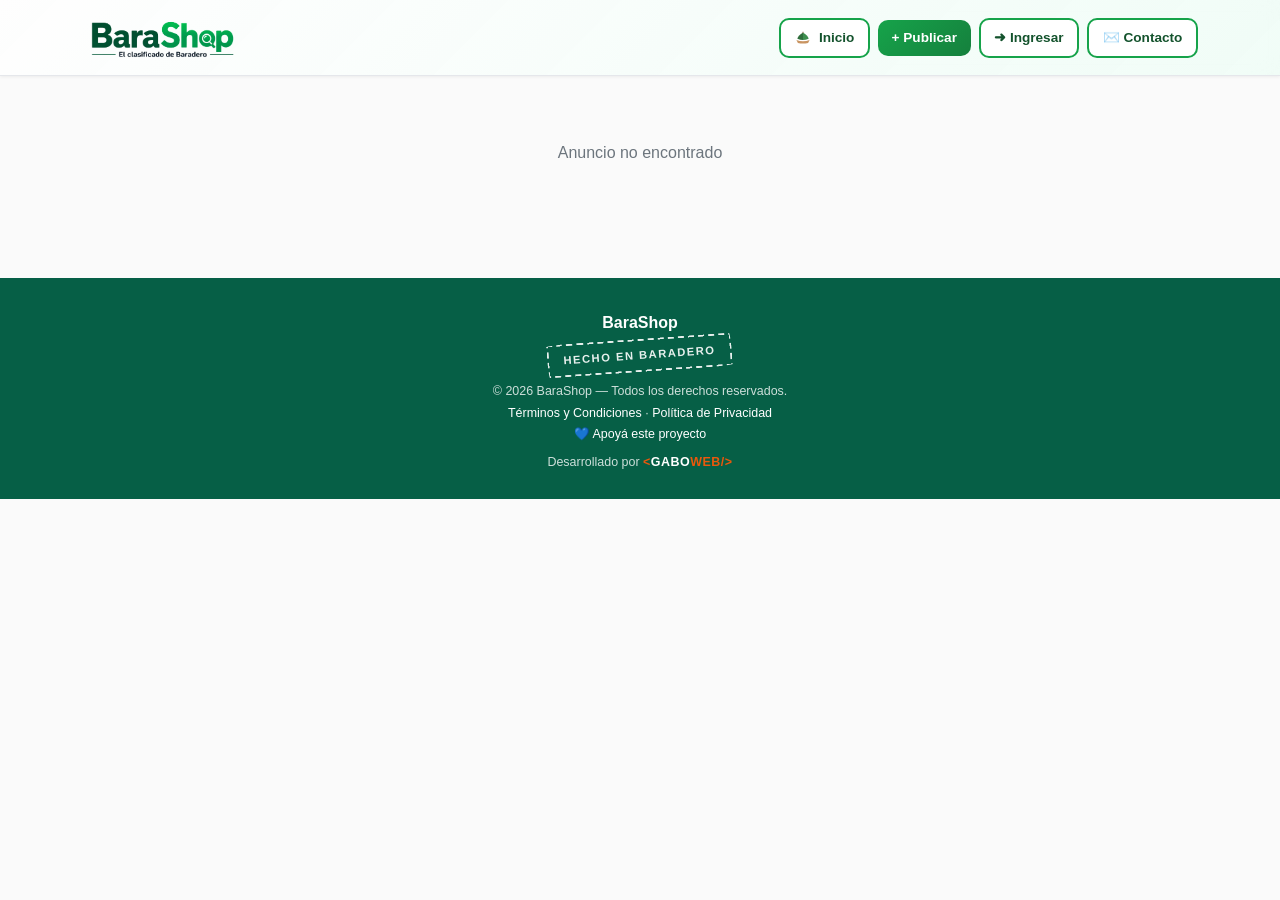
==== commit b67d1864: "feat: reemplazar botón Cafecito por MercadoPago en todo el sitio" ====
--- a/anuncio.html
+++ b/anuncio.html
@@ -89,7 +89,7 @@
       <div class="sello-artesanal">Hecho en Baradero</div>
       <p class="footer-copy">&copy; 2026 BaraShop &mdash; Todos los derechos reservados.</p>
       <p class="footer-copy"><a href="terminos.html" class="footer-link">Términos y Condiciones</a> &middot; <a href="privacidad.html" class="footer-link">Política de Privacidad</a></p>
-      <p class="footer-copy" style="margin-bottom:0.5rem;"><a href="https://cafecito.app/barashop" rel="noopener" target="_blank"><img srcset="https://cdn.cafecito.app/imgs/buttons/button_5.png 1x, https://cdn.cafecito.app/imgs/buttons/button_5_2x.png 2x, https://cdn.cafecito.app/imgs/buttons/button_5_3.75x.png 3.75x" src="https://cdn.cafecito.app/imgs/buttons/button_5.png" alt="Invitame un café en cafecito.app" /></a></p>
+      <p class="footer-copy" style="margin-bottom:0.5rem;"><a href="https://link.mercadopago.com.ar/barashop" target="_blank" rel="noopener" class="footer-link">💙 Apoyá este proyecto</a></p>
       <p class="footer-copy">Desarrollado por <a href="https://www.gaboweb.com.ar" target="_blank" rel="noopener" class="gaboweb-link"><span class="gw-orange">&lt;</span>GABO<span class="gw-orange">WEB/&gt;</span></a></p>
     </div>
   </footer>
@@ -113,6 +113,53 @@
 
     let imagenActual = 0
     let imagenes = []
+
+    async function cargarAvisosRelacionados(categoriaId, nombreCategoria, avisoActualId) {
+      try {
+        const filtro = { categoria_id: categoriaId, orden: 'desc' }
+        const todos = await obtenerAnuncios(filtro)
+        const relacionados = todos.filter(a => a.id !== avisoActualId).slice(0, 6)
+        if (relacionados.length === 0) return
+
+        const container = document.getElementById('anuncio-detalle')
+        const section = document.createElement('section')
+        section.className = 'avisos-relacionados'
+        section.innerHTML = `
+          <h2 class="avisos-relacionados-titulo">Más publicaciones en ${escapeHtml(nombreCategoria)}</h2>
+          <div class="grid-anuncios">
+            ${relacionados.map(a => {
+              const imgUrl = a.imagenes?.[0]?.url || 'assets/img/no-image.svg'
+              const badge = a.imagenes?.length > 1 ? `<span class="gallery-badge">+${a.imagenes.length - 1}</span>` : ''
+              const catPill = `<span class="badge-categoria">${renderIcono(a.categorias?.icono)} ${escapeHtml(a.categorias?.nombre || '')}</span>`
+              const ubicacion = a.ubicacion ? `<span class="card-ubicacion">${escapeHtml(a.ubicacion)}</span>` : ''
+              return `
+              <div class="card-anuncio" role="button" tabindex="0" onclick="verAnuncioRelacionado('${a.id}')" onkeydown="if(event.key==='Enter'||event.key===' '){event.preventDefault();verAnuncioRelacionado('${a.id}')}">
+                <div class="card-img-wrap">
+                  <img class="card-img" src="${imgUrl}" alt="${escapeHtml(a.titulo)}" loading="lazy" width="400" height="400">
+                  ${badge}
+                  ${catPill}
+                  <div class="card-precio-tag">${a.precio === null || a.precio === undefined ? 'A convenir' : '$' + Number(a.precio).toLocaleString('es-AR')}</div>
+                </div>
+                <div class="card-body">
+                  <div class="card-titulo">${escapeHtml(a.titulo)}</div>
+                  <div class="card-meta">
+                    <span class="card-fecha">${new Date(a.created_at).toLocaleDateString('es-AR')}</span>
+                    ${ubicacion}
+                  </div>
+                </div>
+              </div>`
+            }).join('')}
+          </div>
+        `
+        container.appendChild(section)
+      } catch (err) {
+        console.error('Error cargando avisos relacionados:', err)
+      }
+    }
+
+    function verAnuncioRelacionado(id) {
+      window.location.href = `anuncio.html?id=${id}`
+    }
 
     async function cargarAnuncio() {
       const params = new URLSearchParams(window.location.search)
@@ -198,6 +245,8 @@
             ${esPropio ? `<button class="btn-outline-custom" style="border-color:#EF4444;color:#EF4444;" onclick="eliminarAnuncioHandler('${a.id}')">🗑 Eliminar</button>` : ''}
           </div>
         `
+
+        cargarAvisosRelacionados(a.categoria_id, a.categorias?.nombre || 'esta categoría', a.id)
       } catch (err) {
         document.getElementById('anuncio-detalle').innerHTML = `<p class="text-center py-5 text-secondary">Error al cargar el anuncio: ${escapeHtml(err.message)}</p>`
       }
@@ -370,8 +419,9 @@
         <span style="font-size:1.4rem;line-height:1;">✉️</span>
         Contacto
       </a>
-      <a href="https://cafecito.app/barashop" rel="noopener" target="_blank" class="header-link" style="padding:0;">
-        <img srcset="https://cdn.cafecito.app/imgs/buttons/button_5.png 1x, https://cdn.cafecito.app/imgs/buttons/button_5_2x.png 2x, https://cdn.cafecito.app/imgs/buttons/button_5_3.75x.png 3.75x" src="https://cdn.cafecito.app/imgs/buttons/button_5.png" alt="Invitame un café" style="height:28px;">
+      <a href="https://link.mercadopago.com.ar/barashop" target="_blank" rel="noopener" class="header-link">
+        <svg width="16" height="16" viewBox="0 0 24 24" fill="none" stroke="#059669" stroke-width="2" stroke-linecap="round" stroke-linejoin="round"><path d="M20.84 4.61a5.5 5.5 0 0 0-7.78 0L12 5.67l-1.06-1.06a5.5 5.5 0 0 0-7.78 7.78l1.06 1.06L12 21.23l7.78-7.78 1.06-1.06a5.5 5.5 0 0 0 0-7.78z"/></svg>
+        Apoyá este proyecto
       </a>
     </div>
   </div>
--- a/css/main.css
+++ b/css/main.css
@@ -630,13 +630,6 @@
   margin: 0.1rem 0;
   font-size: 0.78rem;
 }
-.footer .footer-copy:has(img[alt*=cafecito]) {
-  text-align: center;
-}
-.footer img[alt*=cafecito] {
-  display: block;
-  margin: 0 auto;
-}
 .footer .gaboweb-link {
   color: white;
   font-weight: 700;
@@ -1376,13 +1369,24 @@
   background: rgba(255, 255, 255, 0.75);
   backdrop-filter: blur(6px);
   -webkit-backdrop-filter: blur(6px);
-  border: 1px solid #E5E7EB;
+  border: 1.5px solid #059669;
   border-radius: 12px;
   padding: 0.65rem 1rem;
   font-size: 0.9rem;
   font-weight: 600;
   color: #111827;
   cursor: pointer;
+  box-shadow: 0 1px 3px rgba(0, 0, 0, 0.08);
+  transition: all 0.2s ease;
+}
+.categorias-mobile-trigger:hover {
+  background: #E1F5EE;
+  border-color: #047857;
+}
+.categorias-mobile-trigger svg {
+  width: 16px;
+  height: 16px;
+  color: #059669;
 }
 
 .flecha-registro {
@@ -2164,4 +2168,24 @@
   }
 }
 
+.avisos-relacionados {
+  margin-top: 2rem;
+  padding-top: 1.5rem;
+  border-top: 1px solid #E5E7EB;
+}
+
+.avisos-relacionados-titulo {
+  font-family: "Montserrat", -apple-system, BlinkMacSystemFont, "Segoe UI", sans-serif;
+  font-size: 1.1rem;
+  font-weight: 700;
+  color: #111827;
+  margin-bottom: 1rem;
+}
+
+@media (min-width: 576px) {
+  .avisos-relacionados-titulo {
+    font-size: 1.25rem;
+  }
+}
+
 /*# sourceMappingURL=main.css.map */
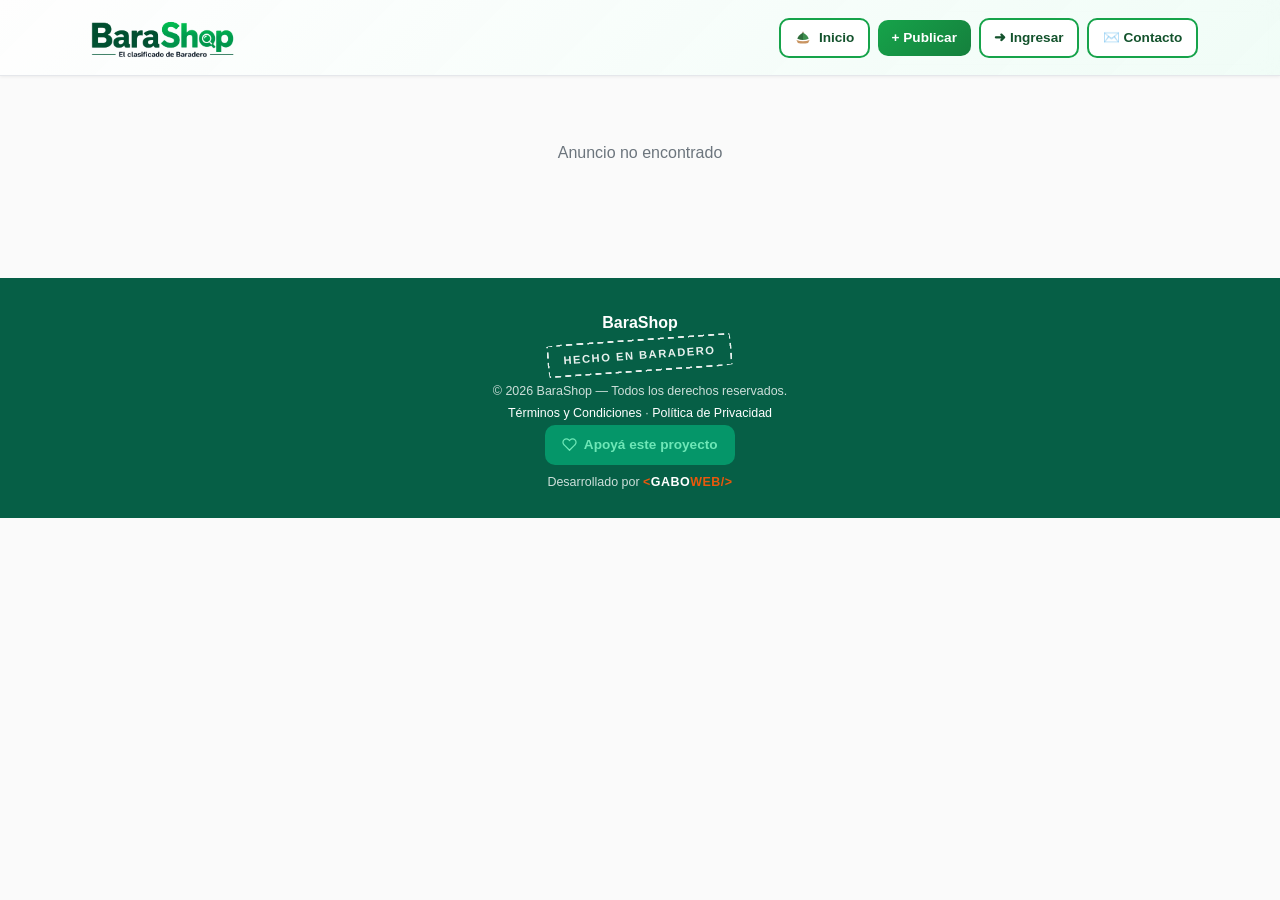
==== commit d988bc23: "style: botón 'Apoyá este proyecto' con estilo sólido verde + corazón blanco" ====
--- a/anuncio.html
+++ b/anuncio.html
@@ -89,7 +89,7 @@
       <div class="sello-artesanal">Hecho en Baradero</div>
       <p class="footer-copy">&copy; 2026 BaraShop &mdash; Todos los derechos reservados.</p>
       <p class="footer-copy"><a href="terminos.html" class="footer-link">Términos y Condiciones</a> &middot; <a href="privacidad.html" class="footer-link">Política de Privacidad</a></p>
-      <p class="footer-copy" style="margin-bottom:0.5rem;"><a href="https://link.mercadopago.com.ar/barashop" target="_blank" rel="noopener" class="footer-link">💙 Apoyá este proyecto</a></p>
+      <p class="footer-copy" style="margin-bottom:0.5rem;"><a href="https://link.mercadopago.com.ar/barashop" target="_blank" rel="noopener" class="btn-mp"><svg width="15" height="15" viewBox="0 0 24 24" fill="none" stroke="currentColor" stroke-width="2" stroke-linecap="round" stroke-linejoin="round"><path d="M20.84 4.61a5.5 5.5 0 0 0-7.78 0L12 5.67l-1.06-1.06a5.5 5.5 0 0 0-7.78 7.78l1.06 1.06L12 21.23l7.78-7.78 1.06-1.06a5.5 5.5 0 0 0 0-7.78z"/></svg> Apoyá este proyecto</a></p>
       <p class="footer-copy">Desarrollado por <a href="https://www.gaboweb.com.ar" target="_blank" rel="noopener" class="gaboweb-link"><span class="gw-orange">&lt;</span>GABO<span class="gw-orange">WEB/&gt;</span></a></p>
     </div>
   </footer>
@@ -419,8 +419,8 @@
         <span style="font-size:1.4rem;line-height:1;">✉️</span>
         Contacto
       </a>
-      <a href="https://link.mercadopago.com.ar/barashop" target="_blank" rel="noopener" class="header-link">
-        <svg width="16" height="16" viewBox="0 0 24 24" fill="none" stroke="#059669" stroke-width="2" stroke-linecap="round" stroke-linejoin="round"><path d="M20.84 4.61a5.5 5.5 0 0 0-7.78 0L12 5.67l-1.06-1.06a5.5 5.5 0 0 0-7.78 7.78l1.06 1.06L12 21.23l7.78-7.78 1.06-1.06a5.5 5.5 0 0 0 0-7.78z"/></svg>
+      <a href="https://link.mercadopago.com.ar/barashop" target="_blank" rel="noopener" class="btn-mp">
+        <svg width="15" height="15" viewBox="0 0 24 24" fill="none" stroke="currentColor" stroke-width="2" stroke-linecap="round" stroke-linejoin="round"><path d="M20.84 4.61a5.5 5.5 0 0 0-7.78 0L12 5.67l-1.06-1.06a5.5 5.5 0 0 0-7.78 7.78l1.06 1.06L12 21.23l7.78-7.78 1.06-1.06a5.5 5.5 0 0 0 0-7.78z"/></svg>
         Apoyá este proyecto
       </a>
     </div>
--- a/css/main.css
+++ b/css/main.css
@@ -919,6 +919,32 @@
 .btn-outline-custom:focus-visible {
   outline: 2px solid #059669;
   outline-offset: 2px;
+}
+
+.btn-mp {
+  display: inline-flex;
+  align-items: center;
+  gap: 0.4rem;
+  background: #059669;
+  color: #FFFFFF;
+  font-weight: 600;
+  font-size: 0.85rem;
+  padding: 0.55rem 1.1rem;
+  border: none;
+  border-radius: 10px;
+  text-decoration: none;
+  cursor: pointer;
+  transition: background 0.2s ease, box-shadow 0.2s ease;
+}
+.btn-mp:hover {
+  background: #047857;
+  color: #FFFFFF;
+  box-shadow: 0 2px 8px rgba(5, 150, 105, 0.3);
+}
+.btn-mp svg {
+  width: 15px;
+  height: 15px;
+  flex-shrink: 0;
 }
 
 .btn-accent {
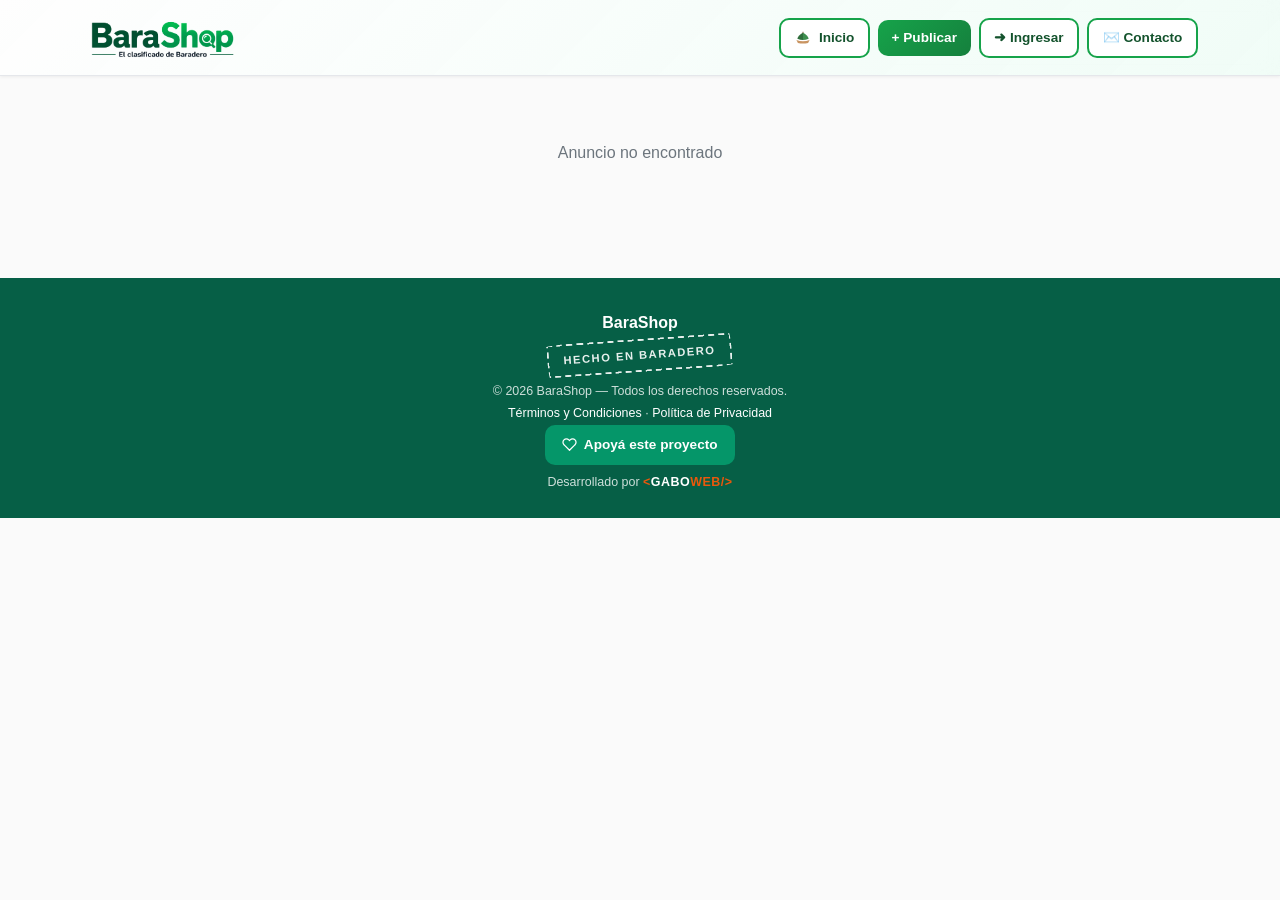
==== commit 4757adae: "Merge branch 'main' into prueba" ====
--- a/anuncio.html
+++ b/anuncio.html
@@ -435,7 +435,17 @@
     if ('serviceWorker' in navigator) {
       window.addEventListener('load', () => {
         navigator.serviceWorker.register('sw.js')
-          .then(reg => console.log('SW registrado:', reg.scope))
+          .then(reg => {
+            console.log('SW registrado:', reg.scope);
+            reg.addEventListener('updatefound', () => {
+              const newSW = reg.installing;
+              newSW.addEventListener('statechange', () => {
+                if (newSW.state === 'activated') {
+                  window.location.reload();
+                }
+              });
+            });
+          })
           .catch(err => console.error('Error registrando SW:', err));
       });
     }
--- a/css/main.css
+++ b/css/main.css
@@ -661,6 +661,9 @@
   color: white;
   text-decoration: underline;
 }
+.footer .btn-mp:hover {
+  text-decoration: none !important;
+}
 
 .promo-banner {
   position: fixed;
@@ -921,25 +924,40 @@
   outline-offset: 2px;
 }
 
+.footer .btn-mp,
 .btn-mp {
   display: inline-flex;
   align-items: center;
   gap: 0.4rem;
   background: #059669;
-  color: #FFFFFF;
+  color: #FFFFFF !important;
   font-weight: 600;
   font-size: 0.85rem;
   padding: 0.55rem 1.1rem;
   border: none;
   border-radius: 10px;
-  text-decoration: none;
-  cursor: pointer;
-  transition: background 0.2s ease, box-shadow 0.2s ease;
-}
+  text-decoration: none !important;
+  cursor: pointer;
+  transition: all 0.2s ease;
+}
+.footer .btn-mp:hover,
 .btn-mp:hover {
-  background: #047857;
-  color: #FFFFFF;
-  box-shadow: 0 2px 8px rgba(5, 150, 105, 0.3);
+  background: linear-gradient(135deg, #047857, #059669, #10B981);
+  background-size: 200% 200%;
+  animation: btnMpShine 1.5s ease infinite;
+  color: #FFFFFF !important;
+  transform: translateY(-2px) scale(1.03);
+  box-shadow: 0 6px 20px rgba(5, 150, 105, 0.45), 0 0 0 3px rgba(5, 150, 105, 0.15);
+  text-decoration: none !important;
+}
+.btn-mp:active {
+  transform: translateY(0) scale(0.98);
+  box-shadow: 0 2px 6px rgba(5, 150, 105, 0.25);
+}
+@keyframes btnMpShine {
+  0% { background-position: 0% 50%; }
+  50% { background-position: 100% 50%; }
+  100% { background-position: 0% 50%; }
 }
 .btn-mp svg {
   width: 15px;
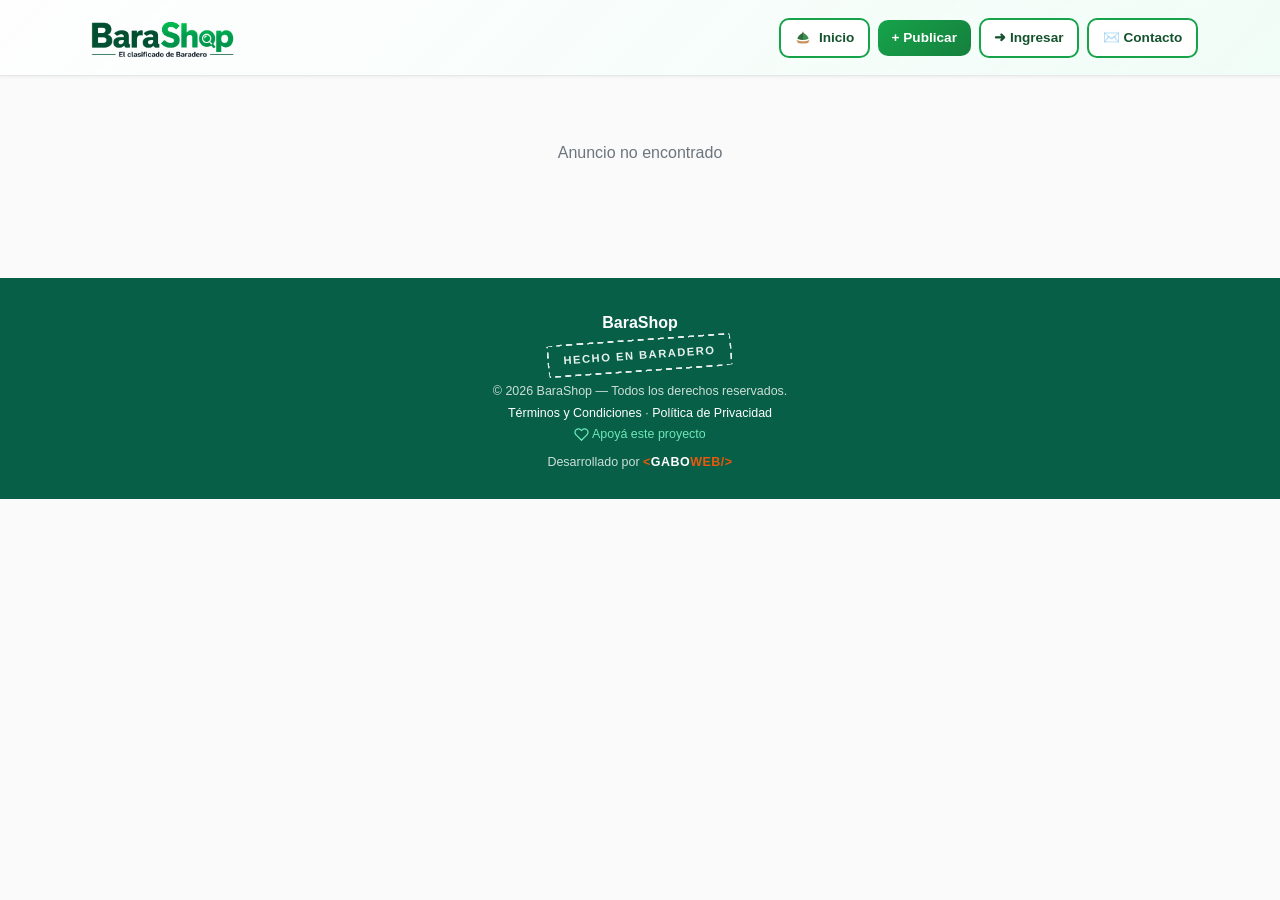
==== commit eb391c4f: "feat: contador de visitas por aviso" ====
--- a/anuncio.html
+++ b/anuncio.html
@@ -27,7 +27,7 @@
   <link rel="preconnect" href="https://fonts.googleapis.com">
   <link rel="preconnect" href="https://fonts.gstatic.com" crossorigin>
   <link href="https://fonts.googleapis.com/css2?family=Montserrat:wght@400;500;600;700;800&display=swap" rel="stylesheet">
-  <link href="css/main.css" rel="stylesheet">
+  <link href="css/main.css?v=20260811" rel="stylesheet">
 
 </head>
 <body>
@@ -95,9 +95,9 @@
   </footer>
 
   <script src="https://cdn.jsdelivr.net/npm/@supabase/supabase-js@2/dist/umd/supabase.min.js"></script>
-  <script src="js/supabase.js"></script>
-  <script src="js/auth.js"></script>
-  <script src="js/anuncios.js"></script>
+  <script src="js/supabase.js?v=20260811"></script>
+  <script src="js/auth.js?v=20260811"></script>
+  <script src="js/anuncios.js?v=20260811"></script>
   <script>
     function escapeHtml(str) {
       const d = document.createElement('div')
@@ -173,6 +173,8 @@
         const a = await obtenerAnuncio(id)
         document.getElementById('loading').classList.add('d-none')
         imagenes = a.imagenes || []
+
+        incrementarVisitas(id)
 
         // Actualizar SEO dinámico
         const tituloSEO = `${a.titulo} - BaraShop Baradero`
--- a/css/main.css
+++ b/css/main.css
@@ -661,9 +661,6 @@
   color: white;
   text-decoration: underline;
 }
-.footer .btn-mp:hover {
-  text-decoration: none !important;
-}
 
 .promo-banner {
   position: fixed;
@@ -866,6 +863,69 @@
   margin: 0.5rem 0 0;
 }
 
+.gracias-page {
+  display: flex;
+  align-items: center;
+  justify-content: center;
+  min-height: 60vh;
+  padding: 3rem 0;
+}
+
+.gracias-card {
+  text-align: center;
+  max-width: 480px;
+  background: #FFFFFF;
+  border-radius: 16px;
+  padding: 3rem 2rem;
+  box-shadow: 0 4px 16px rgba(0, 0, 0, 0.08);
+  border: 1px solid #E5E7EB;
+}
+
+.gracias-icon {
+  margin-bottom: 1.5rem;
+}
+
+.gracias-icon svg {
+  display: inline-block;
+}
+
+.gracias-titulo {
+  font-family: "Montserrat", sans-serif;
+  font-size: 1.75rem;
+  font-weight: 700;
+  color: #111827;
+  margin-bottom: 1rem;
+}
+
+.gracias-texto {
+  font-size: 1rem;
+  color: #6B7280;
+  line-height: 1.6;
+  margin-bottom: 2rem;
+}
+
+.btn-primary-custom {
+  display: inline-flex;
+  align-items: center;
+  justify-content: center;
+  background: #059669;
+  color: #FFFFFF;
+  font-weight: 600;
+  font-size: 0.95rem;
+  padding: 0.75rem 2rem;
+  border-radius: 16px;
+  text-decoration: none;
+  transition: background 0.2s ease, transform 0.2s ease;
+}
+.btn-primary-custom:hover {
+  background: #047857;
+  color: #FFFFFF;
+  transform: translateY(-1px);
+}
+.btn-primary-custom:active {
+  transform: scale(0.98);
+}
+
 .btn-primary-custom {
   display: inline-flex;
   align-items: center;
@@ -922,47 +982,6 @@
 .btn-outline-custom:focus-visible {
   outline: 2px solid #059669;
   outline-offset: 2px;
-}
-
-.footer .btn-mp,
-.btn-mp {
-  display: inline-flex;
-  align-items: center;
-  gap: 0.4rem;
-  background: #059669;
-  color: #FFFFFF !important;
-  font-weight: 600;
-  font-size: 0.85rem;
-  padding: 0.55rem 1.1rem;
-  border: none;
-  border-radius: 10px;
-  text-decoration: none !important;
-  cursor: pointer;
-  transition: all 0.2s ease;
-}
-.footer .btn-mp:hover,
-.btn-mp:hover {
-  background: linear-gradient(135deg, #047857, #059669, #10B981);
-  background-size: 200% 200%;
-  animation: btnMpShine 1.5s ease infinite;
-  color: #FFFFFF !important;
-  transform: translateY(-2px) scale(1.03);
-  box-shadow: 0 6px 20px rgba(5, 150, 105, 0.45), 0 0 0 3px rgba(5, 150, 105, 0.15);
-  text-decoration: none !important;
-}
-.btn-mp:active {
-  transform: translateY(0) scale(0.98);
-  box-shadow: 0 2px 6px rgba(5, 150, 105, 0.25);
-}
-@keyframes btnMpShine {
-  0% { background-position: 0% 50%; }
-  50% { background-position: 100% 50%; }
-  100% { background-position: 0% 50%; }
-}
-.btn-mp svg {
-  width: 15px;
-  height: 15px;
-  flex-shrink: 0;
 }
 
 .btn-accent {
@@ -982,7 +1001,7 @@
   box-shadow: 0 2px 8px rgba(245, 158, 11, 0.3);
 }
 .btn-accent:hover {
-  background: rgb(206.7275590551, 133.0173228346, 8.4724409449);
+  background: rgb(81.069631002%, 52.1636560136%, 3.3225258607%);
   color: white;
   transform: translateY(-2px);
   box-shadow: 0 4px 16px rgba(245, 158, 11, 0.35);
@@ -1120,6 +1139,29 @@
   border: none;
   z-index: 2;
   white-space: nowrap;
+}
+.card-anuncio .card-img-wrap .card-visitas {
+  position: absolute;
+  bottom: 8px;
+  right: 8px;
+  display: inline-flex;
+  align-items: center;
+  gap: 3px;
+  background: rgba(255, 255, 255, 0.85);
+  backdrop-filter: blur(2px);
+  font-size: 0.65rem;
+  font-weight: 500;
+  color: #6B7280;
+  padding: 0.2rem 0.45rem;
+  border-radius: 20px;
+  z-index: 2;
+  white-space: nowrap;
+  line-height: 1;
+}
+.card-anuncio .card-img-wrap .card-visitas svg {
+  width: 12px;
+  height: 12px;
+  flex-shrink: 0;
 }
 .card-anuncio .card-precio-tag {
   position: absolute;
@@ -1413,24 +1455,13 @@
   background: rgba(255, 255, 255, 0.75);
   backdrop-filter: blur(6px);
   -webkit-backdrop-filter: blur(6px);
-  border: 1.5px solid #059669;
+  border: 1px solid #E5E7EB;
   border-radius: 12px;
   padding: 0.65rem 1rem;
   font-size: 0.9rem;
   font-weight: 600;
   color: #111827;
   cursor: pointer;
-  box-shadow: 0 1px 3px rgba(0, 0, 0, 0.08);
-  transition: all 0.2s ease;
-}
-.categorias-mobile-trigger:hover {
-  background: #E1F5EE;
-  border-color: #047857;
-}
-.categorias-mobile-trigger svg {
-  width: 16px;
-  height: 16px;
-  color: #059669;
 }
 
 .flecha-registro {
@@ -2211,25 +2242,3 @@
     transform: scale(1) translateY(0);
   }
 }
-
-.avisos-relacionados {
-  margin-top: 2rem;
-  padding-top: 1.5rem;
-  border-top: 1px solid #E5E7EB;
-}
-
-.avisos-relacionados-titulo {
-  font-family: "Montserrat", -apple-system, BlinkMacSystemFont, "Segoe UI", sans-serif;
-  font-size: 1.1rem;
-  font-weight: 700;
-  color: #111827;
-  margin-bottom: 1rem;
-}
-
-@media (min-width: 576px) {
-  .avisos-relacionados-titulo {
-    font-size: 1.25rem;
-  }
-}
-
-/*# sourceMappingURL=main.css.map */
